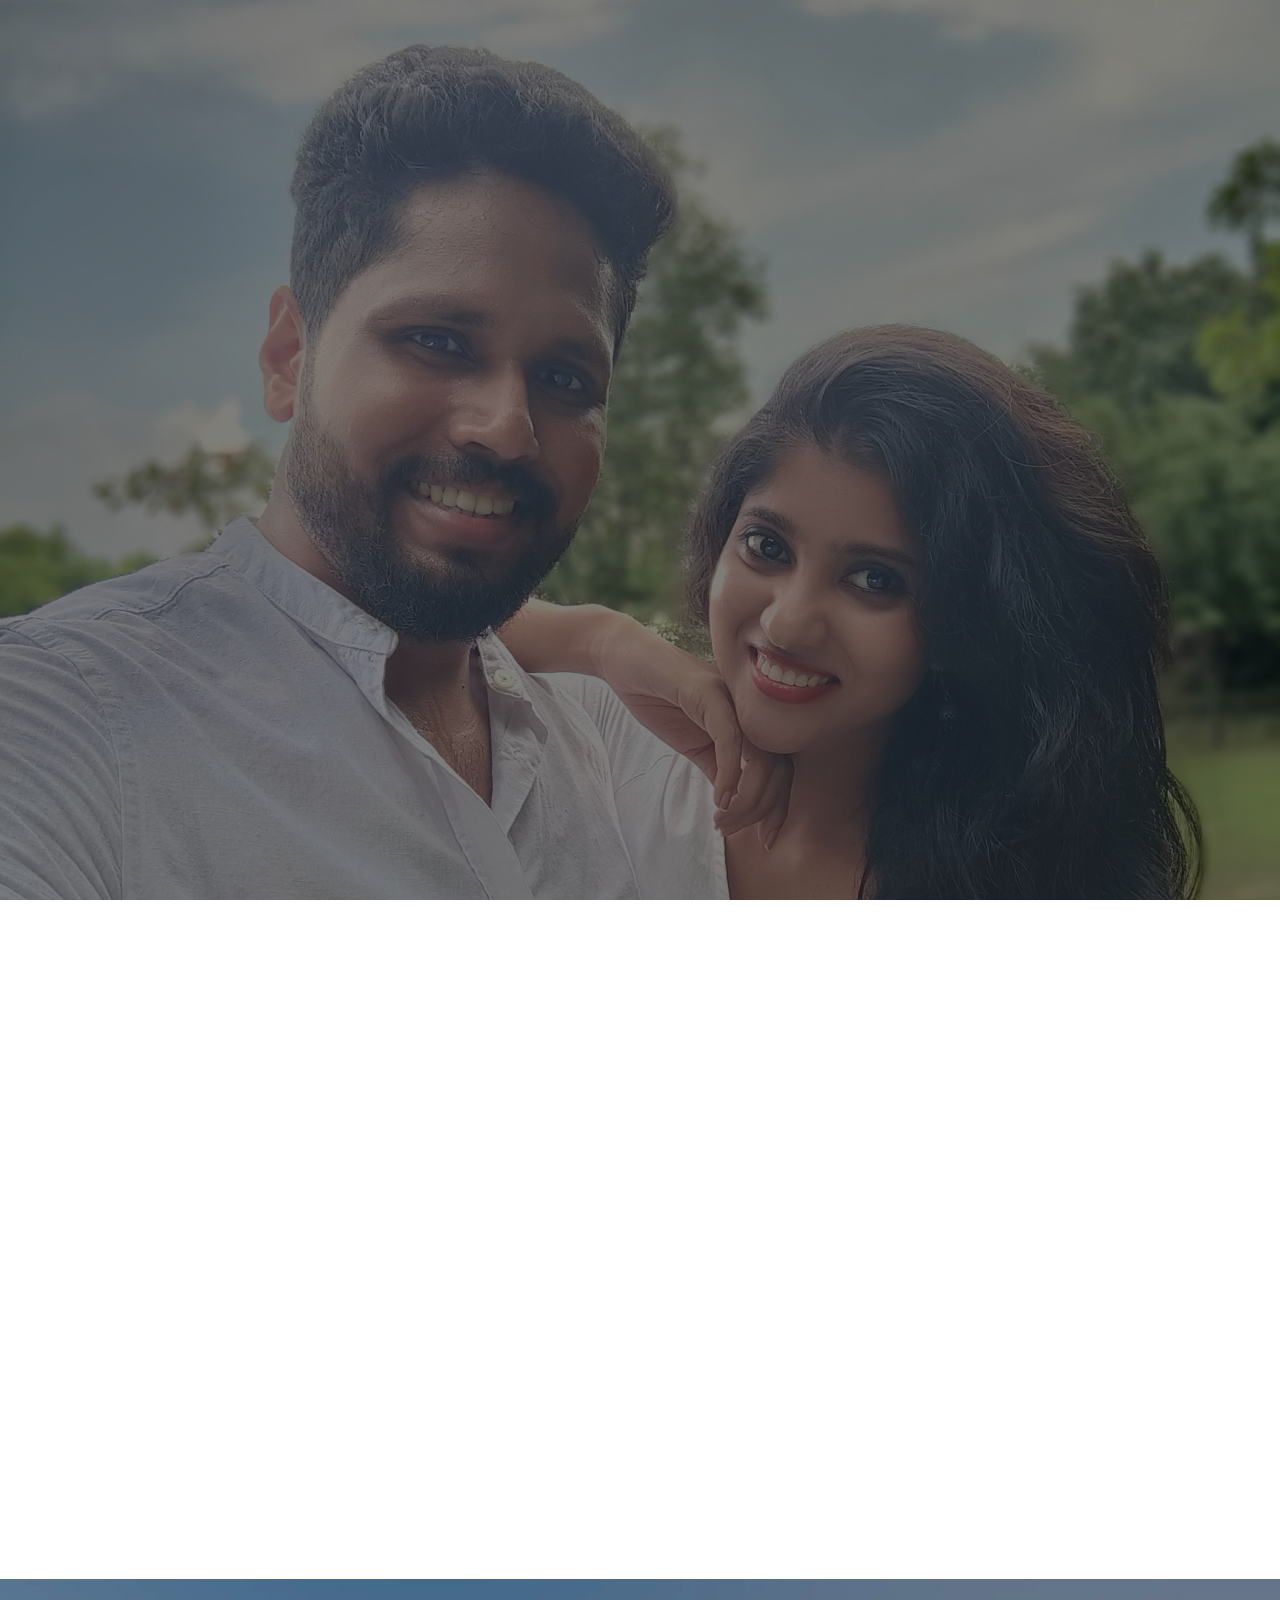
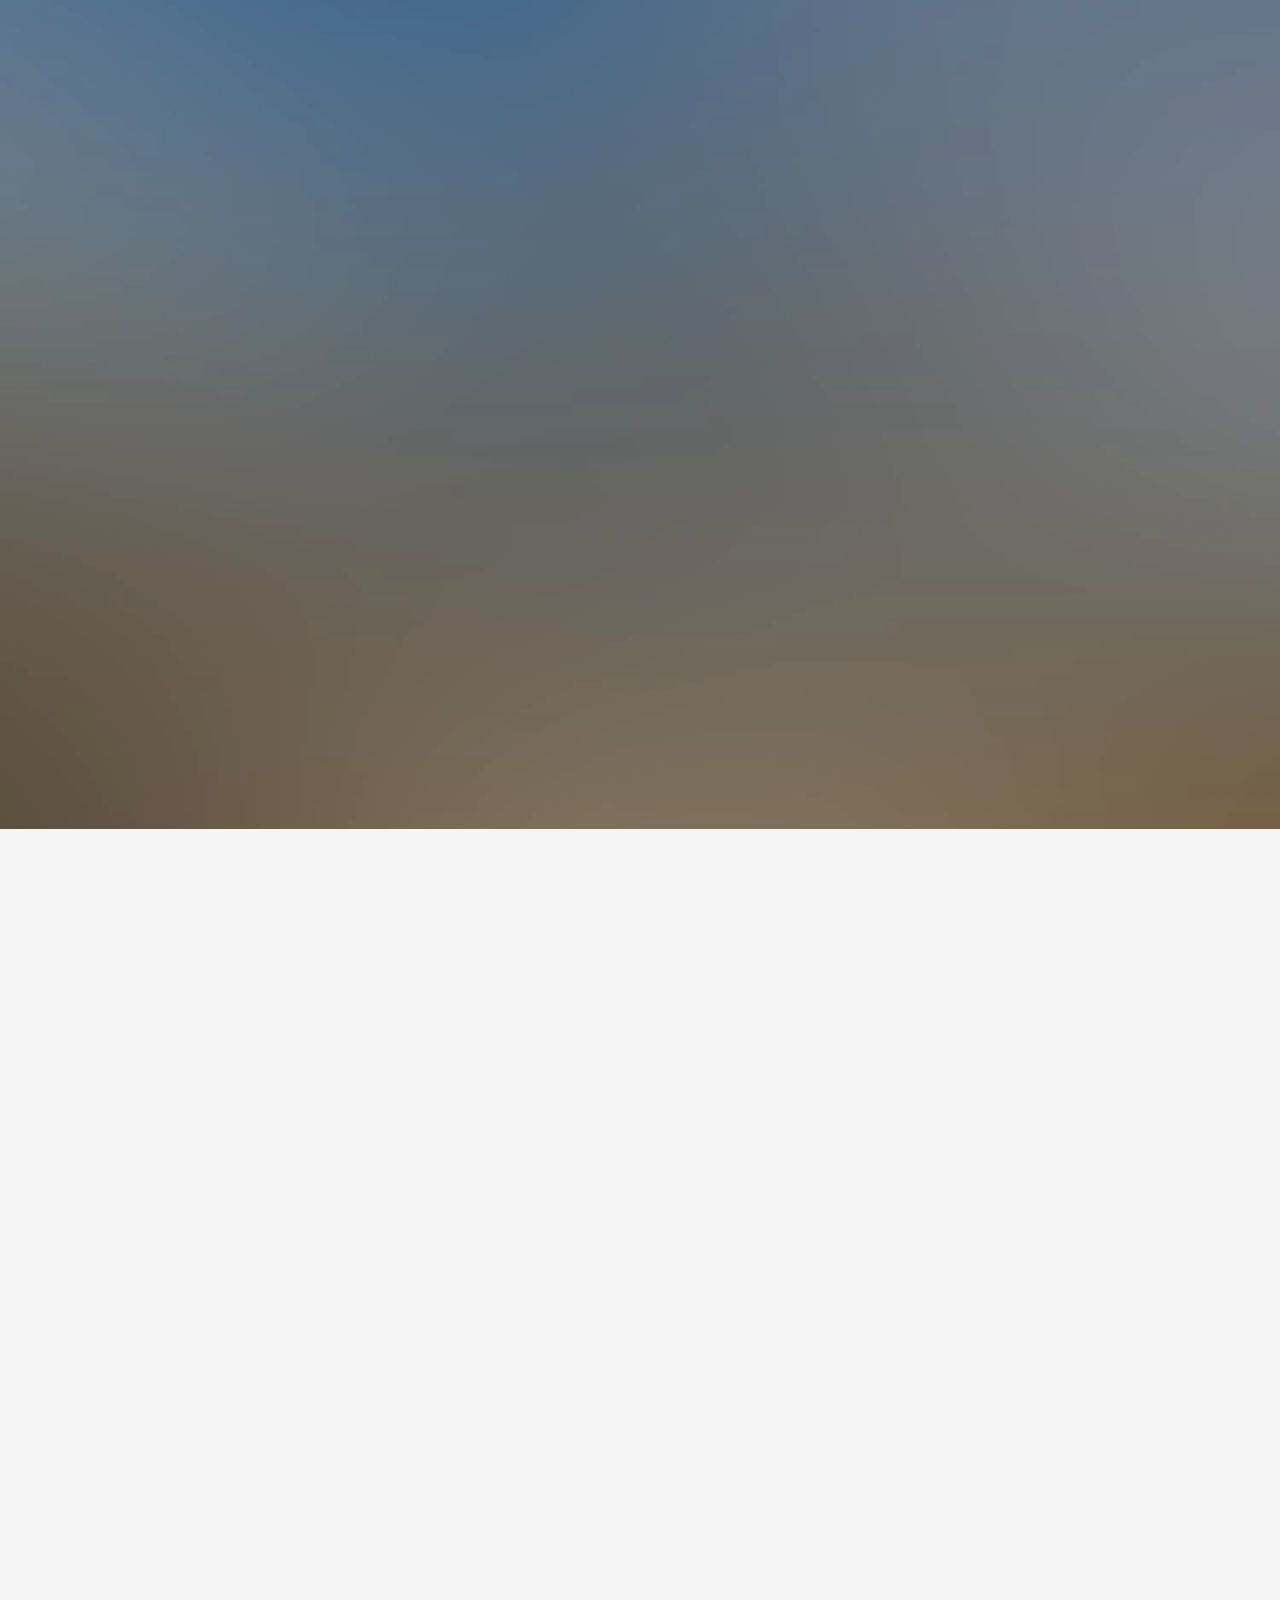
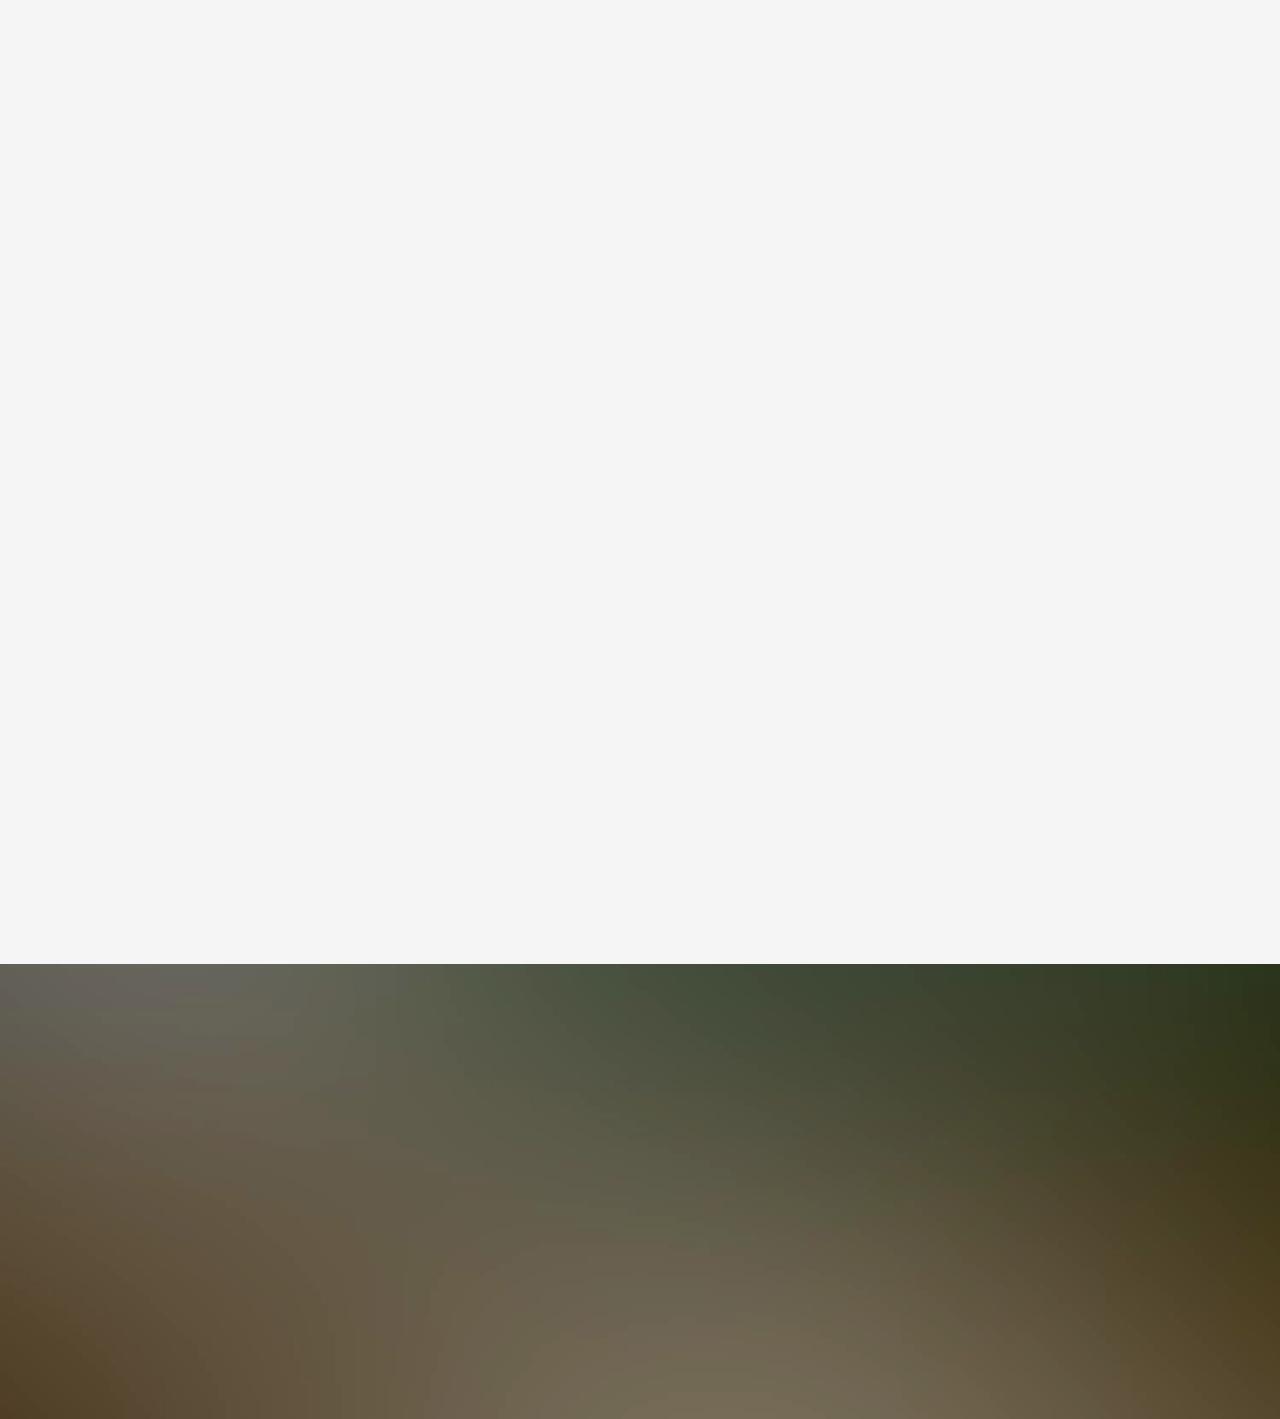
==== index.html @ 470e4c8c "Add files via upload" ====
<!DOCTYPE html>
<!--[if lt IE 7]>      <html class="no-js lt-ie9 lt-ie8 lt-ie7"> <![endif]-->
<!--[if IE 7]>         <html class="no-js lt-ie9 lt-ie8"> <![endif]-->
<!--[if IE 8]>         <html class="no-js lt-ie9"> <![endif]-->
<!--[if gt IE 8]><!--> <html class="no-js"> <!--<![endif]-->
	<head>
	<meta charset="utf-8">
	<meta http-equiv="X-UA-Compatible" content="IE=edge">
	<title> Aashy Weds Rintu</title>
	<meta name="viewport" content="width=device-width, initial-scale=1">
	<meta name="description" content="Free HTML5 Template by FREEHTML5.CO" />
	<meta name="keywords" content="free html5, free template, free bootstrap, html5, css3, mobile first, responsive" />
	<meta name="author" content="FREEHTML5.CO" />

  <!-- 
	//////////////////////////////////////////////////////

	FREE HTML5 TEMPLATE 
	DESIGNED & DEVELOPED by FREEHTML5.CO
		
	Website: 		http://freehtml5.co/
	Email: 			info@freehtml5.co
	Twitter: 		http://twitter.com/fh5co
	Facebook: 		https://www.facebook.com/fh5co

	//////////////////////////////////////////////////////
	 -->

  	<!-- Facebook and Twitter integration -->
	<meta property="og:title" content=""/>
	<meta property="og:image" content=""/>
	<meta property="og:url" content=""/>
	<meta property="og:site_name" content=""/>
	<meta property="og:description" content=""/>
	<meta name="twitter:title" content="" />
	<meta name="twitter:image" content="" />
	<meta name="twitter:url" content="" />
	<meta name="twitter:card" content="" />

	<link href='https://fonts.googleapis.com/css?family=Work+Sans:400,300,600,400italic,700' rel='stylesheet' type='text/css'>
	<link href="https://fonts.googleapis.com/css?family=Sacramento" rel="stylesheet">
	
	<!-- Animate.css -->
	<link rel="stylesheet" href="css/animate.css">
	<!-- Icomoon Icon Fonts-->
	<link rel="stylesheet" href="css/icomoon.css">
	<!-- Bootstrap  -->
	<link rel="stylesheet" href="css/bootstrap.css">

	<!-- Magnific Popup -->
	<link rel="stylesheet" href="css/magnific-popup.css">

	<!-- Owl Carousel  -->
	<link rel="stylesheet" href="css/owl.carousel.min.css">
	<link rel="stylesheet" href="css/owl.theme.default.min.css">

	<!-- Theme style  -->
	<link rel="stylesheet" href="css/style.css">

	<!-- Modernizr JS -->
	<script src="js/modernizr-2.6.2.min.js"></script>
	<!-- FOR IE9 below -->
	<!--[if lt IE 9]>
	<script src="js/respond.min.js"></script>
	<![endif]-->

	</head>
	<body>
		
	<div class="fh5co-loader"></div>
	
	<div id="page">
	<nav class="fh5co-nav" role="navigation">
		<div class="container">
			<div class="row">
				<div class="col-xs-2">
					<div id="fh5co-logo"><a href=""><strong></strong></a></div>
				</div>
				<!-- <div class="col-xs-10 text-right menu-1">
					<ul>
						<li class="active"><a href="index.html">Home</a></li>
						<li><a href="about.html">Story</a></li>
						<li class="has-dropdown">
							<a href="services.html">Services</a>
							<ul class="dropdown">
								<li><a href="#">Web Design</a></li>
								<li><a href="#">eCommerce</a></li>
								<li><a href="#">Branding</a></li>
								<li><a href="#">API</a></li>
							</ul>
						</li>
						<li class="has-dropdown">
							<a href="gallery.html">Gallery</a>
							<ul class="dropdown">
								<li><a href="#">HTML5</a></li>
								<li><a href="#">CSS3</a></li>
								<li><a href="#">Sass</a></li>
								<li><a href="#">jQuery</a></li>
							</ul>
						</li>
						<li><a href="contact.html">Contact</a></li>
					</ul>
				</div> -->
			</div>
			
		</div>
	</nav>
<!-- /*style="background-image:url(images/img_bg_2.png);" */ -->
<header id="fh5co-header" class="fh5co-cover" role="banner" style="background-image:url(images/image_mobile1.jpg);" data-stellar-background-ratio="0.5">
	<div class="overlay"></div>
	<div class="container">
		<div class="row">
			<div class="col-md-8 col-md-offset-2 text-center">
				<div class="display-t">
					<div class="display-tc animate-box" data-animate-effect="fadeIn">
						<h1>Aashy &amp; Rintu</h1>
						<h2>We Are Getting Married</h2>
						 <div class="simply-countdown simply-countdown-one"></div> 
						<!-- <p><a href="#" class="btn btn-default btn-sm">Save the date</a></p> -->
					</div>
				</div>
			</div>
		</div>
	</div>
</header>
	<div id="fh5co-couple">
		<div class="container">
			<div class="row">
				<div class="col-md-8 col-md-offset-2 text-center fh5co-heading animate-box">
					<h2>Hello!</h2>
					<h3>November 14th, 2024</h3>
					<p>We invited you to celebrate our wedding</p>
				</div>
			</div>
			<div class="couple-wrap animate-box">
				<div class="couple-half">
					<div class="groom">
						<img src="images/Rintu_profile.jpg" alt="groom" class="img-responsive">
					</div>
					<div class="desc-groom">
						<h3>Rintu Raju</h3>
						<p>Far far away, behind the word mountains, far from the countries Vokalia and Consonantia, there live the blind texts. Separated they live in Bookmarksgrove</p>
					</div>
				</div>
				<p class="heart text-center"><i class="icon-heart2"></i></p>
				<div class="couple-half">
					<div class="bride">
						<img src="images/aashy_profile.jpg" alt="groom" class="img-responsive">
					</div>
					<div class="desc-bride">
						<h3>Aashy Mathan</h3>
						<p>Far far away, behind the word mountains, far from the countries Vokalia and Consonantia, there live the blind texts. Separated they live in Bookmarksgrove</p>
					</div>
				</div>
			</div>
		</div>
	</div>

	<div id="fh5co-event" class="fh5co-bg" style="background-image:url(images/img_bg_3.jpg);">
		<div class="overlay"></div>
		<div class="container">
			<div class="row">
				<div class="col-md-8 col-md-offset-2 text-center fh5co-heading animate-box">
					<span>Our Special Events</span>
					<h2>Wedding Events</h2>
				</div>
			</div>
			<div class="row">
				<div class="display-t">
					<div class="display-tc">
						<div class="col-md-10 col-md-offset-1">
							<div class="col-md-6 col-sm-6 text-center">
								<div class="event-wrap animate-box">
									<h3>Main Ceremony</h3>
									<div class="event-col">
										<i class="icon-clock"></i>
										<span>3:00 PM</span>
										<span>5:00 PM</span>
									</div>
									<div class="event-col">
										<i class="icon-calendar"></i>
										<span>Thursday 14</span>
										<span>November, 2024</span>
									</div>
									<p> Join us in celebrating our love at this beautiful location!</p>
									<!-- <p>Far far away, behind the word mountains, far from the countries Vokalia and Consonantia, there live the blind texts. Separated they live in Bookmarksgrove right at the coast of the Semantics, a large language ocean.</p> -->
									<div class="location-link">
										<a href="https://maps.app.goo.gl/p5WFqM9eBQUdJvnd9" target="_blank">
									
										  📍 Sacred Heart Cathedral <br><br>

										</a>
									  </div>
								</div>
							</div>
							<div class="col-md-6 col-sm-6 text-center">
								<div class="event-wrap animate-box">
									<h3>Wedding Party</h3>
									<div class="event-col">
										<i class="icon-clock"></i>
										<span>6:00 PM</span>
										<span>11:00 PM</span>
									</div>
									<div class="event-col">
										<i class="icon-calendar"></i>
										<span>Thursday 14</span>
										<span>November, 2024</span>
									</div>

									<div class="reception-caption">
										<p>Following the marriage ceremony, please join us for a joyful reception at the banquet hall within the church premises. We look forward to celebrating this special day with you!</p>
									  </div>

									<!-- <p>Far far away, behind the word mountains, far from the countries Vokalia and Consonantia, there live the blind texts. Separated they live in Bookmarksgrove right at the coast of the Semantics, a large language ocean.</p> -->
								</div>
							</div>
						</div>
					</div>
				</div>
			</div>
		</div>
	</div>

	<!-- <div id="fh5co-couple-story">
		<div class="container">
			<div class="row">
				<div class="col-md-8 col-md-offset-2 text-center fh5co-heading animate-box">
					<span>We Love Each Other</span>
					<h2>Our Story</h2>
					<p>Far far away, behind the word mountains, far from the countries Vokalia and Consonantia, there live the blind texts.</p>
				</div>
			</div>
			<div class="row">
				<div class="col-md-12 col-md-offset-0">
					<ul class="timeline animate-box">
						<li class="animate-box">
							<div class="timeline-badge" style="background-image:url(images/couple-1.jpg);"></div>
							<div class="timeline-panel">
								<div class="timeline-heading">
									<h3 class="timeline-title">First We Meet</h3>
									<span class="date">December 25, 2015</span>
								</div>
								<div class="timeline-body">
									<p>Far far away, behind the word mountains, far from the countries Vokalia and Consonantia, there live the blind texts. Separated they live in Bookmarksgrove right at the coast of the Semantics, a large language ocean.</p>
								</div>
							</div>
						</li>
						<li class="timeline-inverted animate-box">
							<div class="timeline-badge" style="background-image:url(images/couple-2.jpg);"></div>
							<div class="timeline-panel">
								<div class="timeline-heading">
									<h3 class="timeline-title">First Date</h3>
									<span class="date">December 28, 2015</span>
								</div>
								<div class="timeline-body">
									<p>Far far away, behind the word mountains, far from the countries Vokalia and Consonantia, there live the blind texts. Separated they live in Bookmarksgrove right at the coast of the Semantics, a large language ocean.</p>
								</div>
							</div>
						</li>
						<li class="animate-box">
							<div class="timeline-badge" style="background-image:url(images/couple-3.jpg);"></div>
							<div class="timeline-panel">
								<div class="timeline-heading">
									<h3 class="timeline-title">In A Relationship</h3>
									<span class="date">January 1, 2016</span>
								</div>
								<div class="timeline-body">
									<p>Far far away, behind the word mountains, far from the countries Vokalia and Consonantia, there live the blind texts. Separated they live in Bookmarksgrove right at the coast of the Semantics, a large language ocean.</p>
								</div>
							</div>
						</li>
			    	</ul>
				</div>
			</div>
		</div>
	</div> -->

	<div id="fh5co-gallery" class="fh5co-section-gray">
		<div class="container">
			<div class="row">
				<div class="col-md-8 col-md-offset-2 text-center fh5co-heading animate-box">
					<span>Our Memories</span>
					<h2>Wedding Gallery</h2>
					<p>Far far away, behind the word mountains, far from the countries Vokalia and Consonantia, there live the blind texts.</p>
				</div>
			</div>
			<div class="row row-bottom-padded-md">
				<div class="col-md-12">
					<ul id="fh5co-gallery-list">
						
						<li class="one-third animate-box" data-animate-effect="fadeIn" style="background-image: url(images/gallery_8.jpg); "> 
						<a href="images/gallery_1.jpg">
							<div class="case-studies-summary">
								<!-- <span>14 Photos</span>
								<h2>Two Glas of Juice</h2> -->
							</div>
						</a>
					</li>
					<li class="one-third animate-box" data-animate-effect="fadeIn" style="background-image: url(images/gallery_2.jpg); ">
						<a href="#" class="color-2">
							<div class="case-studies-summary">
								<!-- <span>30 Photos</span>
								<h2>Timer starts now!</h2> -->
							</div>
						</a>
					</li>


					<li class="one-third animate-box" data-animate-effect="fadeIn" style="background-image: url(images/gallery_3.jpeg); ">
						<a href="#" class="color-3">
							<div class="case-studies-summary">
								<!-- <span>90 Photos</span>
								<h2>Beautiful sunset</h2> -->
							</div>
						</a>
					</li>
					<li class="one-third animate-box" data-animate-effect="fadeIn" style="background-image: url(images/gallery_4.jpg); ">
						<a href="#" class="color-4">
							<div class="case-studies-summary">
								<!-- <span>12 Photos</span>
								<h2>Company's Conference Room</h2> -->
							</div>
						</a>
					</li>

						<li class="one-third animate-box" data-animate-effect="fadeIn" style="background-image: url(images/gallery_5.jpg); ">
							<a href="#" class="color-3">
								<div class="case-studies-summary">
									<!-- <span>50 Photos</span>
									<h2>Useful baskets</h2> -->
								</div>
							</a>
						</li>
						<li class="one-third animate-box" data-animate-effect="fadeIn" style="background-image: url(images/gallery_6.jpg); ">
							<a href="#" class="color-4">
								<div class="case-studies-summary">
									<!-- <span>45 Photos</span>
									<h2>Skater man in the road</h2> -->
								</div>
							</a>
						</li>

						<li class="one-third animate-box" data-animate-effect="fadeIn" style="background-image: url(images/gallery_7.jpg); ">
							<a href="#" class="color-4">
								<div class="case-studies-summary">
									<!-- <span>35 Photos</span>
									<h2>Two Glas of Juice</h2> -->
								</div>
							</a>
						</li>

						<li class="one-third animate-box" data-animate-effect="fadeIn" style="background-image: url(images/gallery_1.jpg); "> 
							<a href="#" class="color-5">
								<div class="case-studies-summary">
									<!-- <span>90 Photos</span>
									<h2>Timer starts now!</h2> -->
								</div>
							</a>
						</li>
						<li class="one-third animate-box" data-animate-effect="fadeIn" style="background-image: url(images/gallery_9.jpg); ">
							<a href="#" class="color-6">
								<div class="case-studies-summary">
									<!-- <span>56 Photos</span>
									<h2>Beautiful sunset</h2> -->
								</div>
							</a>
						</li>
					</ul>		
				</div>
			</div>
		</div>
	</div>

	<!-- <div id="fh5co-counter" class="fh5co-bg fh5co-counter" style="background-image:url(images/img_bg_5.jpg);">
		<div class="overlay"></div>
		<div class="container">
			<div class="row">
				<div class="display-t">
					<div class="display-tc">
						<div class="col-md-3 col-sm-6 animate-box">
							<div class="feature-center">
								<span class="icon">
									<i class="icon-users"></i>
								</span>

								<span class="counter js-counter" data-from="0" data-to="500" data-speed="5000" data-refresh-interval="50">1</span>
								<span class="counter-label">Estimated Guest</span>

							</div>
						</div>
						<div class="col-md-3 col-sm-6 animate-box">
							<div class="feature-center">
								<span class="icon">
									<i class="icon-user"></i>
								</span>

								<span class="counter js-counter" data-from="0" data-to="1000" data-speed="5000" data-refresh-interval="50">1</span>
								<span class="counter-label">We Catter</span>
							</div>
						</div>
						<div class="col-md-3 col-sm-6 animate-box">
							<div class="feature-center">
								<span class="icon">
									<i class="icon-calendar"></i>
								</span>
								<span class="counter js-counter" data-from="0" data-to="402" data-speed="5000" data-refresh-interval="50">1</span>
								<span class="counter-label">Events Done</span>
							</div>
						</div>
						<div class="col-md-3 col-sm-6 animate-box">
							<div class="feature-center">
								<span class="icon">
									<i class="icon-clock"></i>
								</span>

								<span class="counter js-counter" data-from="0" data-to="2345" data-speed="5000" data-refresh-interval="50">1</span>
								<span class="counter-label">Hours Spent</span>

							</div>
						</div>
					</div>
				</div>
			</div>
		</div>
	</div> -->

	<!-- <div id="fh5co-testimonial">
		<div class="container">
			<div class="row">
				<div class="row animate-box">
					<div class="col-md-8 col-md-offset-2 text-center fh5co-heading">
						<span>Best Wishes</span>
						<h2>Friends Wishes</h2>
					</div>
				</div>
				<div class="row">
					<div class="col-md-12 animate-box">
						<div class="wrap-testimony">
							<div class="owl-carousel-fullwidth">
								<div class="item">
									<div class="testimony-slide active text-center">
										<figure>
											<img src="images/couple-1.jpg" alt="user">
										</figure>
										<span>John Doe, via <a href="#" class="twitter">Twitter</a></span>
										<blockquote>
											<p>"Far far away, behind the word mountains, far from the countries Vokalia and Consonantia, there live the blind texts. Separated they live in Bookmarksgrove right at the coast of the Semantics"</p>
										</blockquote>
									</div>
								</div>
								<div class="item">
									<div class="testimony-slide active text-center">
										<figure>
											<img src="images/couple-2.jpg" alt="user">
										</figure>
										<span>John Doe, via <a href="#" class="twitter">Twitter</a></span>
										<blockquote>
											<p>"Far far away, behind the word mountains, far from the countries Vokalia and Consonantia, at the coast of the Semantics, a large language ocean."</p>
										</blockquote>
									</div>
								</div>
								<div class="item">
									<div class="testimony-slide active text-center">
										<figure>
											<img src="images/couple-3.jpg" alt="user">
										</figure>
										<span>John Doe, via <a href="#" class="twitter">Twitter</a></span>
										<blockquote>
											<p>"Far far away, far from the countries Vokalia and Consonantia, there live the blind texts. Separated they live in Bookmarksgrove right at the coast of the Semantics, a large language ocean."</p>
										</blockquote>
									</div>
								</div>
							</div>
						</div>
					</div>
				</div>
			</div>
		</div>
	</div> -->

	<!-- <div id="fh5co-services" class="fh5co-section-gray">
		<div class="container">
			
			<div class="row animate-box">
				<div class="col-md-8 col-md-offset-2 text-center fh5co-heading">
					<h2>We Offer Services</h2>
					<p>Dignissimos asperiores vitae velit veniam totam fuga molestias accusamus alias autem provident. Odit ab aliquam dolor eius.</p>
				</div>
			</div>

			<div class="row">
				<div class="col-md-6">
					<div class="feature-left animate-box" data-animate-effect="fadeInLeft">
						<span class="icon">
							<i class="icon-calendar"></i>
						</span>
						<div class="feature-copy">
							<h3>We Organized Events</h3>
							<p>Facilis ipsum reprehenderit nemo molestias. Aut cum mollitia reprehenderit. Eos cumque dicta adipisci architecto culpa amet.</p>
						</div>
					</div>

					<div class="feature-left animate-box" data-animate-effect="fadeInLeft">
						<span class="icon">
							<i class="icon-image"></i>
						</span>
						<div class="feature-copy">
							<h3>Photoshoot</h3>
							<p>Facilis ipsum reprehenderit nemo molestias. Aut cum mollitia reprehenderit. Eos cumque dicta adipisci architecto culpa amet.</p>
						</div>
					</div>

					<div class="feature-left animate-box" data-animate-effect="fadeInLeft">
						<span class="icon">
							<i class="icon-video"></i>
						</span>
						<div class="feature-copy">
							<h3>Video Editing</h3>
							<p>Facilis ipsum reprehenderit nemo molestias. Aut cum mollitia reprehenderit. Eos cumque dicta adipisci architecto culpa amet.</p>
						</div>
					</div>

				</div>

				<div class="col-md-6 animate-box">
					<div class="fh5co-video fh5co-bg" style="background-image: url(images/img_bg_3.jpg); ">
						<a href="https://vimeo.com/channels/staffpicks/93951774" class="popup-vimeo"><i class="icon-video2"></i></a>
						<div class="overlay"></div>
					</div>
				</div>
			</div>

			
		</div>
	</div> -->


	<div id="fh5co-started" class="fh5co-bg" style="background-image:url(images/img_bg_4.jpg);">
		<div class="overlay"></div>
		<div class="container">
			<div class="row animate-box">
				<div class="col-md-8 col-md-offset-2 text-center fh5co-heading">
					<h2>Are You Attending?</h2>
					<p>Please Fill-up the form to notify you that you're attending. Thanks.</p>
				</div>
			</div>
			<div class="row animate-box">
				<div class="col-md-10 col-md-offset-1">
					<form class="form-inline">
						<div class="col-md-4 col-sm-4">
							<div class="form-group">
								<label for="name" class="sr-only">Name</label>
								<input type="name" class="form-control" id="name" placeholder="Name">
							</div>
						</div>
						<div class="col-md-4 col-sm-4">
							<div class="form-group">
								<label for="email" class="sr-only">Email</label>
								<input type="email" class="form-control" id="email" placeholder="Email">
							</div>
						</div>
						<div class="col-md-4 col-sm-4">
							<button type="submit" class="btn btn-default btn-block">I am Attending</button>
						</div>
					</form>
				</div>
			</div>
		</div>
	</div>

	<!-- <footer id="fh5co-footer" role="contentinfo">
		<div class="container">

			<div class="row copyright">
				<div class="col-md-12 text-center">
					<p>
						<small class="block">&copy; 2016 Free HTML5. All Rights Reserved.</small> 
						<small class="block">Designed by <a href="http://freehtml5.co/" target="_blank">FREEHTML5.co</a> Demo Images: <a href="http://unsplash.co/" target="_blank">Unsplash</a></small>
					</p>
					<p>
						<ul class="fh5co-social-icons">
							<li><a href="#"><i class="icon-twitter"></i></a></li>
							<li><a href="#"><i class="icon-facebook"></i></a></li>
							<li><a href="#"><i class="icon-linkedin"></i></a></li>
							<li><a href="#"><i class="icon-dribbble"></i></a></li>
						</ul>
					</p>
				</div>
			</div>

		</div>
	</footer> -->
	</div>

	<div class="gototop js-top">
		<a href="#" class="js-gotop"><i class="icon-arrow-up"></i></a>
	</div>
	
	<!-- jQuery -->
	<script src="js/jquery.min.js"></script>
	<!-- jQuery Easing -->
	<script src="js/jquery.easing.1.3.js"></script>
	<!-- Bootstrap -->
	<script src="js/bootstrap.min.js"></script>
	<!-- Waypoints -->
	<script src="js/jquery.waypoints.min.js"></script>
	<!-- Carousel -->
	<script src="js/owl.carousel.min.js"></script>
	<!-- countTo -->
	<script src="js/jquery.countTo.js"></script>

	<!-- Stellar -->
	<script src="js/jquery.stellar.min.js"></script>
	<!-- Magnific Popup -->
	<script src="js/jquery.magnific-popup.min.js"></script>
	<script src="js/magnific-popup-options.js"></script>

	<!-- // <script src="https://cdnjs.cloudflare.com/ajax/libs/prism/0.0.1/prism.min.js"></script> -->
	<script src="js/simplyCountdown.js"></script>
	<!-- Main -->
	<script src="js/main.js"></script>

	<script>
    var d = new Date(new Date().getTime() + 200 * 120 * 120 * 2000);

    // default example
    simplyCountdown('.simply-countdown-one', {
        // year: d.getFullYear(),
        // month: d.getMonth() + 1,
        // day: d.getDate()

		year: 2024,
        month: 11,
        day: 14 +1
    });

    //jQuery example
    $('#simply-countdown-losange').simplyCountdown({
        year: d.getFullYear(),
        month: d.getMonth() + 1,
        day: d.getDate(),
        enableUtc: false
    });
</script>

	</body>
</html>
---- css/icomoon.css ----
@font-face {
  font-family: 'icomoon';
  src:  url('../fonts/icomoon/icomoon.eot?6iuir');
  src:  url('../fonts/icomoon/icomoon.eot?6iuir#iefix') format('embedded-opentype'),
    url('../fonts/icomoon/icomoon.ttf?6iuir') format('truetype'),
    url('../fonts/icomoon/icomoon.woff?6iuir') format('woff'),
    url('../fonts/icomoon/icomoon.svg?6iuir#icomoon') format('svg');
  font-weight: normal;
  font-style: normal;
}

[class^="icon-"], [class*=" icon-"] {
  /* use !important to prevent issues with browser extensions that change fonts */
  font-family: 'icomoon' !important;
  speak: none;
  font-style: normal;
  font-weight: normal;
  font-variant: normal;
  text-transform: none;
  line-height: 1;

  /* Better Font Rendering =========== */
  -webkit-font-smoothing: antialiased;
  -moz-osx-font-smoothing: grayscale;
}

.icon-eye:before {
  content: "\e000";
}
.icon-paper-clip:before {
  content: "\e001";
}
.icon-mail:before {
  content: "\e002";
}
.icon-toggle:before {
  content: "\e003";
}
.icon-layout:before {
  content: "\e004";
}
.icon-link:before {
  content: "\e005";
}
.icon-bell:before {
  content: "\e006";
}
.icon-lock:before {
  content: "\e007";
}
.icon-unlock:before {
  content: "\e008";
}
.icon-ribbon:before {
  content: "\e009";
}
.icon-image:before {
  content: "\e010";
}
.icon-signal:before {
  content: "\e011";
}
.icon-target:before {
  content: "\e012";
}
.icon-clipboard:before {
  content: "\e013";
}
.icon-clock:before {
  content: "\e014";
}
.icon-watch:before {
  content: "\e015";
}
.icon-air-play:before {
  content: "\e016";
}
.icon-camera:before {
  content: "\e017";
}
.icon-video:before {
  content: "\e018";
}
.icon-disc:before {
  content: "\e019";
}
.icon-printer:before {
  content: "\e020";
}
.icon-monitor:before {
  content: "\e021";
}
.icon-server:before {
  content: "\e022";
}
.icon-cog:before {
  content: "\e023";
}
.icon-heart:before {
  content: "\e024";
}
.icon-paragraph:before {
  content: "\e025";
}
.icon-align-justify:before {
  content: "\e026";
}
.icon-align-left:before {
  content: "\e027";
}
.icon-align-center:before {
  content: "\e028";
}
.icon-align-right:before {
  content: "\e029";
}
.icon-book:before {
  content: "\e030";
}
.icon-layers:before {
  content: "\e031";
}
.icon-stack:before {
  content: "\e032";
}
.icon-stack-2:before {
  content: "\e033";
}
.icon-paper:before {
  content: "\e034";
}
.icon-paper-stack:before {
  content: "\e035";
}
.icon-search:before {
  content: "\e036";
}
.icon-zoom-in:before {
  content: "\e037";
}
.icon-zoom-out:before {
  content: "\e038";
}
.icon-reply:before {
  content: "\e039";
}
.icon-circle-plus:before {
  content: "\e040";
}
.icon-circle-minus:before {
  content: "\e041";
}
.icon-circle-check:before {
  content: "\e042";
}
.icon-circle-cross:before {
  content: "\e043";
}
.icon-square-plus:before {
  content: "\e044";
}
.icon-square-minus:before {
  content: "\e045";
}
.icon-square-check:before {
  content: "\e046";
}
.icon-square-cross:before {
  content: "\e047";
}
.icon-microphone:before {
  content: "\e048";
}
.icon-record:before {
  content: "\e049";
}
.icon-skip-back:before {
  content: "\e050";
}
.icon-rewind:before {
  content: "\e051";
}
.icon-play:before {
  content: "\e052";
}
.icon-pause:before {
  content: "\e053";
}
.icon-stop:before {
  content: "\e054";
}
.icon-fast-forward:before {
  content: "\e055";
}
.icon-skip-forward:before {
  content: "\e056";
}
.icon-shuffle:before {
  content: "\e057";
}
.icon-repeat:before {
  content: "\e058";
}
.icon-folder:before {
  content: "\e059";
}
.icon-umbrella:before {
  content: "\e060";
}
.icon-moon:before {
  content: "\e061";
}
.icon-thermometer:before {
  content: "\e062";
}
.icon-drop:before {
  content: "\e063";
}
.icon-sun:before {
  content: "\e064";
}
.icon-cloud:before {
  content: "\e065";
}
.icon-cloud-upload:before {
  content: "\e066";
}
.icon-cloud-download:before {
  content: "\e067";
}
.icon-upload:before {
  content: "\e068";
}
.icon-download:before {
  content: "\e069";
}
.icon-location:before {
  content: "\e070";
}
.icon-location-2:before {
  content: "\e071";
}
.icon-map:before {
  content: "\e072";
}
.icon-battery:before {
  content: "\e073";
}
.icon-head:before {
  content: "\e074";
}
.icon-briefcase:before {
  content: "\e075";
}
.icon-speech-bubble:before {
  content: "\e076";
}
.icon-anchor:before {
  content: "\e077";
}
.icon-globe:before {
  content: "\e078";
}
.icon-box:before {
  content: "\e079";
}
.icon-reload:before {
  content: "\e080";
}
.icon-share:before {
  content: "\e081";
}
.icon-marquee:before {
  content: "\e082";
}
.icon-marquee-plus:before {
  content: "\e083";
}
.icon-marquee-minus:before {
  content: "\e084";
}
.icon-tag:before {
  content: "\e085";
}
.icon-power:before {
  content: "\e086";
}
.icon-command:before {
  content: "\e087";
}
.icon-alt:before {
  content: "\e088";
}
.icon-esc:before {
  content: "\e089";
}
.icon-bar-graph:before {
  content: "\e090";
}
.icon-bar-graph-2:before {
  content: "\e091";
}
.icon-pie-graph:before {
  content: "\e092";
}
.icon-star:before {
  content: "\e093";
}
.icon-arrow-left:before {
  content: "\e094";
}
.icon-arrow-right:before {
  content: "\e095";
}
.icon-arrow-up:before {
  content: "\e096";
}
.icon-arrow-down:before {
  content: "\e097";
}
.icon-volume:before {
  content: "\e098";
}
.icon-mute:before {
  content: "\e099";
}
.icon-content-right:before {
  content: "\e100";
}
.icon-content-left:before {
  content: "\e101";
}
.icon-grid:before {
  content: "\e102";
}
.icon-grid-2:before {
  content: "\e103";
}
.icon-columns:before {
  content: "\e104";
}
.icon-loader:before {
  content: "\e105";
}
.icon-bag:before {
  content: "\e106";
}
.icon-ban:before {
  content: "\e107";
}
.icon-flag:before {
  content: "\e108";
}
.icon-trash:before {
  content: "\e109";
}
.icon-expand:before {
  content: "\e110";
}
.icon-contract:before {
  content: "\e111";
}
.icon-maximize:before {
  content: "\e112";
}
.icon-minimize:before {
  content: "\e113";
}
.icon-plus:before {
  content: "\e114";
}
.icon-minus:before {
  content: "\e115";
}
.icon-check:before {
  content: "\e116";
}
.icon-cross:before {
  content: "\e117";
}
.icon-move:before {
  content: "\e118";
}
.icon-delete:before {
  content: "\e119";
}
.icon-menu:before {
  content: "\e120";
}
.icon-archive:before {
  content: "\e121";
}
.icon-inbox:before {
  content: "\e122";
}
.icon-outbox:before {
  content: "\e123";
}
.icon-file:before {
  content: "\e124";
}
.icon-file-add:before {
  content: "\e125";
}
.icon-file-subtract:before {
  content: "\e126";
}
.icon-help:before {
  content: "\e127";
}
.icon-open:before {
  content: "\e128";
}
.icon-ellipsis:before {
  content: "\e129";
}
.icon-add-to-list:before {
  content: "\e900";
}
.icon-classic-computer:before {
  content: "\e901";
}
.icon-controller-fast-backward:before {
  content: "\e902";
}
.icon-creative-commons-attribution:before {
  content: "\e903";
}
.icon-creative-commons-noderivs:before {
  content: "\e904";
}
.icon-creative-commons-noncommercial-eu:before {
  content: "\e905";
}
.icon-creative-commons-noncommercial-us:before {
  content: "\e906";
}
.icon-creative-commons-public-domain:before {
  content: "\e907";
}
.icon-creative-commons-remix:before {
  content: "\e908";
}
.icon-creative-commons-share:before {
  content: "\e909";
}
.icon-creative-commons-sharealike:before {
  content: "\e90a";
}
.icon-creative-commons:before {
  content: "\e90b";
}
.icon-document-landscape:before {
  content: "\e90c";
}
.icon-remove-user:before {
  content: "\e90d";
}
.icon-warning:before {
  content: "\e90e";
}
.icon-arrow-bold-down:before {
  content: "\e90f";
}
.icon-arrow-bold-left:before {
  content: "\e910";
}
.icon-arrow-bold-right:before {
  content: "\e911";
}
.icon-arrow-bold-up:before {
  content: "\e912";
}
.icon-arrow-down2:before {
  content: "\e913";
}
.icon-arrow-left2:before {
  content: "\e914";
}
.icon-arrow-long-down:before {
  content: "\e915";
}
.icon-arrow-long-left:before {
  content: "\e916";
}
.icon-arrow-long-right:before {
  content: "\e917";
}
.icon-arrow-long-up:before {
  content: "\e918";
}
.icon-arrow-right2:before {
  content: "\e919";
}
.icon-arrow-up2:before {
  content: "\e91a";
}
.icon-arrow-with-circle-down:before {
  content: "\e91b";
}
.icon-arrow-with-circle-left:before {
  content: "\e91c";
}
.icon-arrow-with-circle-right:before {
  content: "\e91d";
}
.icon-arrow-with-circle-up:before {
  content: "\e91e";
}
.icon-bookmark:before {
  content: "\e91f";
}
.icon-bookmarks:before {
  content: "\e920";
}
.icon-chevron-down:before {
  content: "\e921";
}
.icon-chevron-left:before {
  content: "\e922";
}
.icon-chevron-right:before {
  content: "\e923";
}
.icon-chevron-small-down:before {
  content: "\e924";
}
.icon-chevron-small-left:before {
  content: "\e925";
}
.icon-chevron-small-right:before {
  content: "\e926";
}
.icon-chevron-small-up:before {
  content: "\e927";
}
.icon-chevron-thin-down:before {
  content: "\e928";
}
.icon-chevron-thin-left:before {
  content: "\e929";
}
.icon-chevron-thin-right:before {
  content: "\e92a";
}
.icon-chevron-thin-up:before {
  content: "\e92b";
}
.icon-chevron-up:before {
  content: "\e92c";
}
.icon-chevron-with-circle-down:before {
  content: "\e92d";
}
.icon-chevron-with-circle-left:before {
  content: "\e92e";
}
.icon-chevron-with-circle-right:before {
  content: "\e92f";
}
.icon-chevron-with-circle-up:before {
  content: "\e930";
}
.icon-cloud2:before {
  content: "\e931";
}
.icon-controller-fast-forward:before {
  content: "\e932";
}
.icon-controller-jump-to-start:before {
  content: "\e933";
}
.icon-controller-next:before {
  content: "\e934";
}
.icon-controller-paus:before {
  content: "\e935";
}
.icon-controller-play:before {
  content: "\e936";
}
.icon-controller-record:before {
  content: "\e937";
}
.icon-controller-stop:before {
  content: "\e938";
}
.icon-controller-volume:before {
  content: "\e939";
}
.icon-dot-single:before {
  content: "\e93a";
}
.icon-dots-three-horizontal:before {
  content: "\e93b";
}
.icon-dots-three-vertical:before {
  content: "\e93c";
}
.icon-dots-two-horizontal:before {
  content: "\e93d";
}
.icon-dots-two-vertical:before {
  content: "\e93e";
}
.icon-download2:before {
  content: "\e93f";
}
.icon-emoji-flirt:before {
  content: "\e940";
}
.icon-flow-branch:before {
  content: "\e941";
}
.icon-flow-cascade:before {
  content: "\e942";
}
.icon-flow-line:before {
  content: "\e943";
}
.icon-flow-parallel:before {
  content: "\e944";
}
.icon-flow-tree:before {
  content: "\e945";
}
.icon-install:before {
  content: "\e946";
}
.icon-layers2:before {
  content: "\e947";
}
.icon-open-book:before {
  content: "\e948";
}
.icon-resize-100:before {
  content: "\e949";
}
.icon-resize-full-screen:before {
  content: "\e94a";
}
.icon-save:before {
  content: "\e94b";
}
.icon-select-arrows:before {
  content: "\e94c";
}
.icon-sound-mute:before {
  content: "\e94d";
}
.icon-sound:before {
  content: "\e94e";
}
.icon-trash2:before {
  content: "\e94f";
}
.icon-triangle-down:before {
  content: "\e950";
}
.icon-triangle-left:before {
  content: "\e951";
}
.icon-triangle-right:before {
  content: "\e952";
}
.icon-triangle-up:before {
  content: "\e953";
}
.icon-uninstall:before {
  content: "\e954";
}
.icon-upload-to-cloud:before {
  content: "\e955";
}
.icon-upload2:before {
  content: "\e956";
}
.icon-add-user:before {
  content: "\e957";
}
.icon-address:before {
  content: "\e958";
}
.icon-adjust:before {
  content: "\e959";
}
.icon-air:before {
  content: "\e95a";
}
.icon-aircraft-landing:before {
  content: "\e95b";
}
.icon-aircraft-take-off:before {
  content: "\e95c";
}
.icon-aircraft:before {
  content: "\e95d";
}
.icon-align-bottom:before {
  content: "\e95e";
}
.icon-align-horizontal-middle:before {
  content: "\e95f";
}
.icon-align-left2:before {
  content: "\e960";
}
.icon-align-right2:before {
  content: "\e961";
}
.icon-align-top:before {
  content: "\e962";
}
.icon-align-vertical-middle:before {
  content: "\e963";
}
.icon-archive2:before {
  content: "\e964";
}
.icon-area-graph:before {
  content: "\e965";
}
.icon-attachment:before {
  content: "\e966";
}
.icon-awareness-ribbon:before {
  content: "\e967";
}
.icon-back-in-time:before {
  content: "\e968";
}
.icon-back:before {
  content: "\e969";
}
.icon-bar-graph2:before {
  content: "\e96a";
}
.icon-battery2:before {
  content: "\e96b";
}
.icon-beamed-note:before {
  content: "\e96c";
}
.icon-bell2:before {
  content: "\e96d";
}
.icon-blackboard:before {
  content: "\e96e";
}
.icon-block:before {
  content: "\e96f";
}
.icon-book2:before {
  content: "\e970";
}
.icon-bowl:before {
  content: "\e971";
}
.icon-box2:before {
  content: "\e972";
}
.icon-briefcase2:before {
  content: "\e973";
}
.icon-browser:before {
  content: "\e974";
}
.icon-brush:before {
  content: "\e975";
}
.icon-bucket:before {
  content: "\e976";
}
.icon-cake:before {
  content: "\e977";
}
.icon-calculator:before {
  content: "\e978";
}
.icon-calendar:before {
  content: "\e979";
}
.icon-camera2:before {
  content: "\e97a";
}
.icon-ccw:before {
  content: "\e97b";
}
.icon-chat:before {
  content: "\e97c";
}
.icon-check2:before {
  content: "\e97d";
}
.icon-circle-with-cross:before {
  content: "\e97e";
}
.icon-circle-with-minus:before {
  content: "\e97f";
}
.icon-circle-with-plus:before {
  content: "\e980";
}
.icon-circle:before {
  content: "\e981";
}
.icon-circular-graph:before {
  content: "\e982";
}
.icon-clapperboard:before {
  content: "\e983";
}
.icon-clipboard2:before {
  content: "\e984";
}
.icon-clock2:before {
  content: "\e985";
}
.icon-code:before {
  content: "\e986";
}
.icon-cog2:before {
  content: "\e987";
}
.icon-colours:before {
  content: "\e988";
}
.icon-compass:before {
  content: "\e989";
}
.icon-copy:before {
  content: "\e98a";
}
.icon-credit-card:before {
  content: "\e98b";
}
.icon-credit:before {
  content: "\e98c";
}
.icon-cross2:before {
  content: "\e98d";
}
.icon-cup:before {
  content: "\e98e";
}
.icon-cw:before {
  content: "\e98f";
}
.icon-cycle:before {
  content: "\e990";
}
.icon-database:before {
  content: "\e991";
}
.icon-dial-pad:before {
  content: "\e992";
}
.icon-direction:before {
  content: "\e993";
}
.icon-document:before {
  content: "\e994";
}
.icon-documents:before {
  content: "\e995";
}
.icon-drink:before {
  content: "\e996";
}
.icon-drive:before {
  content: "\e997";
}
.icon-drop2:before {
  content: "\e998";
}
.icon-edit:before {
  content: "\e999";
}
.icon-email:before {
  content: "\e99a";
}
.icon-emoji-happy:before {
  content: "\e99b";
}
.icon-emoji-neutral:before {
  content: "\e99c";
}
.icon-emoji-sad:before {
  content: "\e99d";
}
.icon-erase:before {
  content: "\e99e";
}
.icon-eraser:before {
  content: "\e99f";
}
.icon-export:before {
  content: "\e9a0";
}
.icon-eye2:before {
  content: "\e9a1";
}
.icon-feather:before {
  content: "\e9a2";
}
.icon-flag2:before {
  content: "\e9a3";
}
.icon-flash:before {
  content: "\e9a4";
}
.icon-flashlight:before {
  content: "\e9a5";
}
.icon-flat-brush:before {
  content: "\e9a6";
}
.icon-folder-images:before {
  content: "\e9a7";
}
.icon-folder-music:before {
  content: "\e9a8";
}
.icon-folder-video:before {
  content: "\e9a9";
}
.icon-folder2:before {
  content: "\e9aa";
}
.icon-forward:before {
  content: "\e9ab";
}
.icon-funnel:before {
  content: "\e9ac";
}
.icon-game-controller:before {
  content: "\e9ad";
}
.icon-gauge:before {
  content: "\e9ae";
}
.icon-globe2:before {
  content: "\e9af";
}
.icon-graduation-cap:before {
  content: "\e9b0";
}
.icon-grid2:before {
  content: "\e9b1";
}
.icon-hair-cross:before {
  content: "\e9b2";
}
.icon-hand:before {
  content: "\e9b3";
}
.icon-heart-outlined:before {
  content: "\e9b4";
}
.icon-heart2:before {
  content: "\e9b5";
}
.icon-help-with-circle:before {
  content: "\e9b6";
}
.icon-help2:before {
  content: "\e9b7";
}
.icon-home:before {
  content: "\e9b8";
}
.icon-hour-glass:before {
  content: "\e9b9";
}
.icon-image-inverted:before {
  content: "\e9ba";
}
.icon-image2:before {
  content: "\e9bb";
}
.icon-images:before {
  content: "\e9bc";
}
.icon-inbox2:before {
  content: "\e9bd";
}
.icon-infinity:before {
  content: "\e9be";
}
.icon-info-with-circle:before {
  content: "\e9bf";
}
.icon-info:before {
  content: "\e9c0";
}
.icon-key:before {
  content: "\e9c1";
}
.icon-keyboard:before {
  content: "\e9c2";
}
.icon-lab-flask:before {
  content: "\e9c3";
}
.icon-landline:before {
  content: "\e9c4";
}
.icon-language:before {
  content: "\e9c5";
}
.icon-laptop:before {
  content: "\e9c6";
}
.icon-leaf:before {
  content: "\e9c7";
}
.icon-level-down:before {
  content: "\e9c8";
}
.icon-level-up:before {
  content: "\e9c9";
}
.icon-lifebuoy:before {
  content: "\e9ca";
}
.icon-light-bulb:before {
  content: "\e9cb";
}
.icon-light-down:before {
  content: "\e9cc";
}
.icon-light-up:before {
  content: "\e9cd";
}
.icon-line-graph:before {
  content: "\e9ce";
}
.icon-link2:before {
  content: "\e9cf";
}
.icon-list:before {
  content: "\e9d0";
}
.icon-location-pin:before {
  content: "\e9d1";
}
.icon-location2:before {
  content: "\e9d2";
}
.icon-lock-open:before {
  content: "\e9d3";
}
.icon-lock2:before {
  content: "\e9d4";
}
.icon-log-out:before {
  content: "\e9d5";
}
.icon-login:before {
  content: "\e9d6";
}
.icon-loop:before {
  content: "\e9d7";
}
.icon-magnet:before {
  content: "\e9d8";
}
.icon-magnifying-glass:before {
  content: "\e9d9";
}
.icon-mail2:before {
  content: "\e9da";
}
.icon-man:before {
  content: "\e9db";
}
.icon-map2:before {
  content: "\e9dc";
}
.icon-mask:before {
  content: "\e9dd";
}
.icon-medal:before {
  content: "\e9de";
}
.icon-megaphone:before {
  content: "\e9df";
}
.icon-menu2:before {
  content: "\e9e0";
}
.icon-message:before {
  content: "\e9e1";
}
.icon-mic:before {
  content: "\e9e2";
}
.icon-minus2:before {
  content: "\e9e3";
}
.icon-mobile:before {
  content: "\e9e4";
}
.icon-modern-mic:before {
  content: "\e9e5";
}
.icon-moon2:before {
  content: "\e9e6";
}
.icon-mouse:before {
  content: "\e9e7";
}
.icon-music:before {
  content: "\e9e8";
}
.icon-network:before {
  content: "\e9e9";
}
.icon-new-message:before {
  content: "\e9ea";
}
.icon-new:before {
  content: "\e9eb";
}
.icon-news:before {
  content: "\e9ec";
}
.icon-note:before {
  content: "\e9ed";
}
.icon-notification:before {
  content: "\e9ee";
}
.icon-old-mobile:before {
  content: "\e9ef";
}
.icon-old-phone:before {
  content: "\e9f0";
}
.icon-palette:before {
  content: "\e9f1";
}
.icon-paper-plane:before {
  content: "\e9f2";
}
.icon-pencil:before {
  content: "\e9f3";
}
.icon-phone:before {
  content: "\e9f4";
}
.icon-pie-chart:before {
  content: "\e9f5";
}
.icon-pin:before {
  content: "\e9f6";
}
.icon-plus2:before {
  content: "\e9f7";
}
.icon-popup:before {
  content: "\e9f8";
}
.icon-power-plug:before {
  content: "\e9f9";
}
.icon-price-ribbon:before {
  content: "\e9fa";
}
.icon-price-tag:before {
  content: "\e9fb";
}
.icon-print:before {
  content: "\e9fc";
}
.icon-progress-empty:before {
  content: "\e9fd";
}
.icon-progress-full:before {
  content: "\e9fe";
}
.icon-progress-one:before {
  content: "\e9ff";
}
.icon-progress-two:before {
  content: "\ea00";
}
.icon-publish:before {
  content: "\ea01";
}
.icon-quote:before {
  content: "\ea02";
}
.icon-radio:before {
  content: "\ea03";
}
.icon-reply-all:before {
  content: "\ea04";
}
.icon-reply2:before {
  content: "\ea05";
}
.icon-retweet:before {
  content: "\ea06";
}
.icon-rocket:before {
  content: "\ea07";
}
.icon-round-brush:before {
  content: "\ea08";
}
.icon-rss:before {
  content: "\ea09";
}
.icon-ruler:before {
  content: "\ea0a";
}
.icon-scissors:before {
  content: "\ea0b";
}
.icon-share-alternitive:before {
  content: "\ea0c";
}
.icon-share2:before {
  content: "\ea0d";
}
.icon-shareable:before {
  content: "\ea0e";
}
.icon-shield:before {
  content: "\ea0f";
}
.icon-shop:before {
  content: "\ea10";
}
.icon-shopping-bag:before {
  content: "\ea11";
}
.icon-shopping-basket:before {
  content: "\ea12";
}
.icon-shopping-cart:before {
  content: "\ea13";
}
.icon-shuffle2:before {
  content: "\ea14";
}
.icon-signal2:before {
  content: "\ea15";
}
.icon-sound-mix:before {
  content: "\ea16";
}
.icon-sports-club:before {
  content: "\ea17";
}
.icon-spreadsheet:before {
  content: "\ea18";
}
.icon-squared-cross:before {
  content: "\ea19";
}
.icon-squared-minus:before {
  content: "\ea1a";
}
.icon-squared-plus:before {
  content: "\ea1b";
}
.icon-star-outlined:before {
  content: "\ea1c";
}
.icon-star2:before {
  content: "\ea1d";
}
.icon-stopwatch:before {
  content: "\ea1e";
}
.icon-suitcase:before {
  content: "\ea1f";
}
.icon-swap:before {
  content: "\ea20";
}
.icon-sweden:before {
  content: "\ea21";
}
.icon-switch:before {
  content: "\ea22";
}
.icon-tablet:before {
  content: "\ea23";
}
.icon-tag2:before {
  content: "\ea24";
}
.icon-text-document-inverted:before {
  content: "\ea25";
}
.icon-text-document:before {
  content: "\ea26";
}
.icon-text:before {
  content: "\ea27";
}
.icon-thermometer2:before {
  content: "\ea28";
}
.icon-thumbs-down:before {
  content: "\ea29";
}
.icon-thumbs-up:before {
  content: "\ea2a";
}
.icon-thunder-cloud:before {
  content: "\ea2b";
}
.icon-ticket:before {
  content: "\ea2c";
}
.icon-time-slot:before {
  content: "\ea2d";
}
.icon-tools:before {
  content: "\ea2e";
}
.icon-traffic-cone:before {
  content: "\ea2f";
}
.icon-tree:before {
  content: "\ea30";
}
.icon-trophy:before {
  content: "\ea31";
}
.icon-tv:before {
  content: "\ea32";
}
.icon-typing:before {
  content: "\ea33";
}
.icon-unread:before {
  content: "\ea34";
}
.icon-untag:before {
  content: "\ea35";
}
.icon-user:before {
  content: "\ea36";
}
.icon-users:before {
  content: "\ea37";
}
.icon-v-card:before {
  content: "\ea38";
}
.icon-video2:before {
  content: "\ea39";
}
.icon-vinyl:before {
  content: "\ea3a";
}
.icon-voicemail:before {
  content: "\ea3b";
}
.icon-wallet:before {
  content: "\ea3c";
}
.icon-water:before {
  content: "\ea3d";
}
.icon-px-with-circle:before {
  content: "\ea3e";
}
.icon-px:before {
  content: "\ea3f";
}
.icon-basecamp:before {
  content: "\ea40";
}
.icon-behance:before {
  content: "\ea41";
}
.icon-creative-cloud:before {
  content: "\ea42";
}
.icon-dropbox:before {
  content: "\ea43";
}
.icon-evernote:before {
  content: "\ea44";
}
.icon-flattr:before {
  content: "\ea45";
}
.icon-foursquare:before {
  content: "\ea46";
}
.icon-google-drive:before {
  content: "\ea47";
}
.icon-google-hangouts:before {
  content: "\ea48";
}
.icon-grooveshark:before {
  content: "\ea49";
}
.icon-icloud:before {
  content: "\ea4a";
}
.icon-mixi:before {
  content: "\ea4b";
}
.icon-onedrive:before {
  content: "\ea4c";
}
.icon-paypal:before {
  content: "\ea4d";
}
.icon-picasa:before {
  content: "\ea4e";
}
.icon-qq:before {
  content: "\ea4f";
}
.icon-rdio-with-circle:before {
  content: "\ea50";
}
.icon-renren:before {
  content: "\ea51";
}
.icon-scribd:before {
  content: "\ea52";
}
.icon-sina-weibo:before {
  content: "\ea53";
}
.icon-skype-with-circle:before {
  content: "\ea54";
}
.icon-skype:before {
  content: "\ea55";
}
.icon-slideshare:before {
  content: "\ea56";
}
.icon-smashing:before {
  content: "\ea57";
}
.icon-soundcloud:before {
  content: "\ea58";
}
.icon-spotify-with-circle:before {
  content: "\ea59";
}
.icon-spotify:before {
  content: "\ea5a";
}
.icon-swarm:before {
  content: "\ea5b";
}
.icon-vine-with-circle:before {
  content: "\ea5c";
}
.icon-vine:before {
  content: "\ea5d";
}
.icon-vk-alternitive:before {
  content: "\ea5e";
}
.icon-vk-with-circle:before {
  content: "\ea5f";
}
.icon-vk:before {
  content: "\ea60";
}
.icon-xing-with-circle:before {
  content: "\ea61";
}
.icon-xing:before {
  content: "\ea62";
}
.icon-yelp:before {
  content: "\ea63";
}
.icon-dribbble-with-circle:before {
  content: "\ea64";
}
.icon-dribbble:before {
  content: "\ea65";
}
.icon-facebook-with-circle:before {
  content: "\ea66";
}
.icon-facebook:before {
  content: "\ea67";
}
.icon-flickr-with-circle:before {
  content: "\ea68";
}
.icon-flickr:before {
  content: "\ea69";
}
.icon-github-with-circle:before {
  content: "\ea6a";
}
.icon-github:before {
  content: "\ea6b";
}
.icon-google-with-circle:before {
  content: "\ea6c";
}
.icon-google:before {
  content: "\ea6d";
}
.icon-instagram-with-circle:before {
  content: "\ea6e";
}
.icon-instagram:before {
  content: "\ea6f";
}
.icon-lastfm-with-circle:before {
  content: "\ea70";
}
.icon-lastfm:before {
  content: "\ea71";
}
.icon-linkedin-with-circle:before {
  content: "\ea72";
}
.icon-linkedin:before {
  content: "\ea73";
}
.icon-pinterest-with-circle:before {
  content: "\ea74";
}
.icon-pinterest:before {
  content: "\ea75";
}
.icon-rdio:before {
  content: "\ea76";
}
.icon-stumbleupon-with-circle:before {
  content: "\ea77";
}
.icon-stumbleupon:before {
  content: "\ea78";
}
.icon-tumblr-with-circle:before {
  content: "\ea79";
}
.icon-tumblr:before {
  content: "\ea7a";
}
.icon-twitter-with-circle:before {
  content: "\ea7b";
}
.icon-twitter:before {
  content: "\ea7c";
}
.icon-vimeo-with-circle:before {
  content: "\ea7d";
}
.icon-vimeo:before {
  content: "\ea7e";
}
.icon-youtube-with-circle:before {
  content: "\ea7f";
}
.icon-youtube:before {
  content: "\ea80";
}
---- css/style.css ----
@font-face {
  font-family: 'icomoon';
  src: url("../fonts/icomoon/icomoon.eot?srf3rx");
  src: url("../fonts/icomoon/icomoon.eot?srf3rx#iefix") format("embedded-opentype"), url("../fonts/icomoon/icomoon.ttf?srf3rx") format("truetype"), url("../fonts/icomoon/icomoon.woff?srf3rx") format("woff"), url("../fonts/icomoon/icomoon.svg?srf3rx#icomoon") format("svg");
  font-weight: normal;
  font-style: normal;
}
/* =======================================================
*
* 	Template Style 
*
* ======================================================= */
body {
  font-family: "Work Sans", Arial, sans-serif;
  font-weight: 400;
  font-size: 16px;
  line-height: 1.7;
  color: #828282;
  background: #fff;
}

#page {
  position: relative;
  overflow-x: hidden;
  width: 100%;
  height: 100%;
  -webkit-transition: 0.5s;
  -o-transition: 0.5s;
  transition: 0.5s;
}
.offcanvas #page {
  overflow: hidden;
  position: absolute;
}
.offcanvas #page:after {
  -webkit-transition: 2s;
  -o-transition: 2s;
  transition: 2s;
  position: absolute;
  top: 0;
  right: 0;
  bottom: 0;
  left: 0;
  z-index: 101;
  background: rgba(0, 0, 0, 0.7);
  content: "";
}

a {
  color: #F14E95;
  -webkit-transition: 0.5s;
  -o-transition: 0.5s;
  transition: 0.5s;
}
a:hover, a:active, a:focus {
  color: #F14E95;
  outline: none;
  text-decoration: none;
}

p {
  margin-bottom: 20px;
}

h1, h2, h3, h4, h5, h6, figure {
  color: #000;
  font-family: "Work Sans", Arial, sans-serif;
  font-weight: 400;
  margin: 0 0 20px 0;
}

::-webkit-selection {
  color: #fff;
  background: #F14E95;
}

::-moz-selection {
  color: #fff;
  background: #F14E95;
}

::selection {
  color: #fff;
  background: #F14E95;
}

.fh5co-nav {
  position: absolute;
  top: 0;
  margin: 0;
  padding: 0;
  width: 100%;
  padding: 40px 0;
  z-index: 1001;
}
@media screen and (max-width: 768px) {
  .fh5co-nav {
    padding: 20px 0;
  }
}
.fh5co-nav #fh5co-logo {
  font-size: 40px;
  margin: 0;
  padding: 0;
  line-height: 40px;
  font-family: "Sacramento", Arial, serif;
}
.fh5co-nav a {
  padding: 5px 10px;
  color: #fff;
}
@media screen and (max-width: 768px) {
  .fh5co-nav .menu-1, .fh5co-nav .menu-2 {
    display: none;
  }
}
.fh5co-nav ul {
  padding: 0;
  margin: 2px 0 0 0;
}
.fh5co-nav ul li {
  padding: 0;
  margin: 0;
  list-style: none;
  display: inline;
}
.fh5co-nav ul li a {
  font-size: 14px;
  padding: 30px 10px;
  text-transform: uppercase;
  color: rgba(255, 255, 255, 0.5);
  -webkit-transition: 0.5s;
  -o-transition: 0.5s;
  transition: 0.5s;
}
.fh5co-nav ul li a:hover, .fh5co-nav ul li a:focus, .fh5co-nav ul li a:active {
  color: white;
}
.fh5co-nav ul li.has-dropdown {
  position: relative;
}
.fh5co-nav ul li.has-dropdown .dropdown {
  width: 130px;
  -webkit-box-shadow: 0px 14px 33px -9px rgba(0, 0, 0, 0.75);
  -moz-box-shadow: 0px 14px 33px -9px rgba(0, 0, 0, 0.75);
  box-shadow: 0px 14px 33px -9px rgba(0, 0, 0, 0.75);
  z-index: 1002;
  visibility: hidden;
  opacity: 0;
  position: absolute;
  top: 40px;
  left: 0;
  text-align: left;
  background: #fff;
  padding: 20px;
  -webkit-border-radius: 4px;
  -moz-border-radius: 4px;
  -ms-border-radius: 4px;
  border-radius: 4px;
  -webkit-transition: 0s;
  -o-transition: 0s;
  transition: 0s;
}
.fh5co-nav ul li.has-dropdown .dropdown:before {
  bottom: 100%;
  left: 40px;
  border: solid transparent;
  content: " ";
  height: 0;
  width: 0;
  position: absolute;
  pointer-events: none;
  border-bottom-color: #fff;
  border-width: 8px;
  margin-left: -8px;
}
.fh5co-nav ul li.has-dropdown .dropdown li {
  display: block;
  margin-bottom: 7px;
}
.fh5co-nav ul li.has-dropdown .dropdown li:last-child {
  margin-bottom: 0;
}
.fh5co-nav ul li.has-dropdown .dropdown li a {
  padding: 2px 0;
  display: block;
  color: #999999;
  line-height: 1.2;
  text-transform: none;
  font-size: 15px;
}
.fh5co-nav ul li.has-dropdown .dropdown li a:hover {
  color: #000;
}
.fh5co-nav ul li.has-dropdown:hover a, .fh5co-nav ul li.has-dropdown:focus a {
  color: #fff;
}
.fh5co-nav ul li.btn-cta a {
  color: #F14E95;
}
.fh5co-nav ul li.btn-cta a span {
  background: #fff;
  padding: 4px 20px;
  display: -moz-inline-stack;
  display: inline-block;
  zoom: 1;
  *display: inline;
  -webkit-transition: 0.3s;
  -o-transition: 0.3s;
  transition: 0.3s;
  -webkit-border-radius: 100px;
  -moz-border-radius: 100px;
  -ms-border-radius: 100px;
  border-radius: 100px;
}
.fh5co-nav ul li.btn-cta a:hover span {
  -webkit-box-shadow: 0px 14px 20px -9px rgba(0, 0, 0, 0.75);
  -moz-box-shadow: 0px 14px 20px -9px rgba(0, 0, 0, 0.75);
  box-shadow: 0px 14px 20px -9px rgba(0, 0, 0, 0.75);
}
.fh5co-nav ul li.active > a {
  color: #fff !important;
}

#fh5co-counter,
#fh5co-event,
.fh5co-bg {
  background-size: cover;
  background-position: top center;
  background-repeat: no-repeat;
  position: relative;
}

.fh5co-bg {
  background-position: center center;
  width: 100%;
  float: left;
  position: relative;
}

.fh5co-video {
  height: 450px;
  overflow: hidden;
  -webkit-border-radius: 7px;
  -moz-border-radius: 7px;
  -ms-border-radius: 7px;
  border-radius: 7px;
}
.fh5co-video a {
  z-index: 1001;
  position: absolute;
  top: 50%;
  left: 50%;
  margin-top: -45px;
  margin-left: -45px;
  width: 90px;
  height: 90px;
  display: table;
  text-align: center;
  background: #fff;
  -webkit-box-shadow: 0px 14px 30px -15px rgba(0, 0, 0, 0.75);
  -moz-box-shadow: 0px 14px 30px -15px rgba(0, 0, 0, 0.75);
  box-shadow: 0px 14px 30px -15px rgba(0, 0, 0, 0.75);
  -webkit-border-radius: 50%;
  -moz-border-radius: 50%;
  -ms-border-radius: 50%;
  border-radius: 50%;
}
.fh5co-video a i {
  text-align: center;
  display: table-cell;
  vertical-align: middle;
  font-size: 40px;
}
.fh5co-video .overlay {
  position: absolute;
  top: 0;
  left: 0;
  right: 0;
  bottom: 0;
  background: rgba(0, 0, 0, 0.5);
  -webkit-transition: 0.5s;
  -o-transition: 0.5s;
  transition: 0.5s;
}
.fh5co-video:hover .overlay {
  background: rgba(0, 0, 0, 0.7);
}
.fh5co-video:hover a {
  position: relative;
  -webkit-transform: scale(1.2);
  -moz-transform: scale(1.2);
  -ms-transform: scale(1.2);
  -o-transform: scale(1.2);
  transform: scale(1.2);
}

.fh5co-cover {
  height: 900px;
  background-size: cover;
  background-repeat: no-repeat;
  position: relative;
  width: 100%;
}
.fh5co-cover .overlay {
  z-index: 0;
  position: absolute;
  bottom: 0;
  top: 0;
  left: 0;
  right: 0;
  background: rgba(0, 0, 0, 0.5);
}
.fh5co-cover > .fh5co-container {
  position: relative;
  z-index: 10;
}
@media screen and (max-width: 768px) {
  .fh5co-cover {
    height: 600px;
  }
}
.fh5co-cover .display-t,
.fh5co-cover .display-tc {
  height: 900px;
  display: table;
  width: 100%;
}
@media screen and (max-width: 768px) {
  .fh5co-cover .display-t,
  .fh5co-cover .display-tc {
    height: 600px;
  }
}
.fh5co-cover.fh5co-cover-sm {
  height: 600px;
}
@media screen and (max-width: 768px) {
  .fh5co-cover.fh5co-cover-sm {
    height: 400px;
  }
}
.fh5co-cover.fh5co-cover-sm .display-t,
.fh5co-cover.fh5co-cover-sm .display-tc {
  height: 600px;
  display: table;
  width: 100%;
}
@media screen and (max-width: 768px) {
  .fh5co-cover.fh5co-cover-sm .display-t,
  .fh5co-cover.fh5co-cover-sm .display-tc {
    height: 400px;
  }
}

#fh5co-counter,
#fh5co-event {
  height: 850px;
  float: left;
}
#fh5co-counter .display-t,
#fh5co-counter .display-tc,
#fh5co-event .display-t,
#fh5co-event .display-tc {
  height: 700px;
  display: table;
  width: 100%;
}
#fh5co-counter .fh5co-heading h2,
#fh5co-event .fh5co-heading h2 {
  color: #fff;
}
#fh5co-counter .fh5co-heading span,
#fh5co-event .fh5co-heading span {
  color: rgba(255, 255, 255, 0.5);
  text-transform: uppercase;
  font-size: 13px;
  letter-spacing: 2px;
  font-weight: 600;
}
#fh5co-counter .overlay,
#fh5co-event .overlay {
  position: absolute;
  top: 0;
  left: 0;
  right: 0;
  bottom: 0;
  background: rgba(0, 0, 0, 0.4);
}
@media screen and (max-width: 768px) {
  #fh5co-counter,
  #fh5co-event {
    height: inherit;
    padding: 7em 0;
  }
  #fh5co-counter .display-t,
  #fh5co-counter .display-tc,
  #fh5co-event .display-t,
  #fh5co-event .display-tc {
    height: inherit;
  }
}
#fh5co-counter .event-wrap,
#fh5co-event .event-wrap {
  border: 2px solid rgba(255, 255, 255, 0.5);
  background: rgba(255, 255, 255, 0.1);
  padding: 30px;
  width: 100%;
  float: left;
  -webkit-border-radius: 4px;
  -moz-border-radius: 4px;
  -ms-border-radius: 4px;
  border-radius: 4px;
}
@media screen and (max-width: 768px) {
  #fh5co-counter .event-wrap,
  #fh5co-event .event-wrap {
    margin-bottom: 10px;
  }
}
#fh5co-counter .event-wrap h3,
#fh5co-event .event-wrap h3 {
  font-size: 20px;
  color: #fff;
  border-bottom: 1px solid rgba(255, 255, 255, 0.5);
  display: block;
  padding-bottom: 20px;
  text-transform: uppercase;
  letter-spacing: 2px;
}
#fh5co-counter .event-wrap p, #fh5co-counter .event-wrap span,
#fh5co-event .event-wrap p,
#fh5co-event .event-wrap span {
  display: block;
  color: rgba(255, 255, 255, 0.8);
}
#fh5co-counter .event-wrap i,
#fh5co-event .event-wrap i {
  color: white;
  font-size: 20px;
}
#fh5co-counter .event-wrap .event-col,
#fh5co-event .event-wrap .event-col {
  width: 50%;
  float: left;
  margin-bottom: 30px;
}

#fh5co-counter {
  height: 600px;
}
@media screen and (max-width: 768px) {
  #fh5co-counter {
    height: auto;
  }
}

.timeline {
  list-style: none;
  padding: 20px 0 20px;
  position: relative;
}
.timeline:before {
  top: 0;
  bottom: 0;
  position: absolute;
  content: " ";
  width: 1px;
  background-color: #d4d4d4;
  left: 50%;
  margin-left: 0px;
}
@media screen and (max-width: 480px) {
  .timeline:before {
    margin-left: -64px;
  }
}
.timeline > li {
  margin-bottom: 20px;
  position: relative;
}
.timeline > li:before, .timeline > li:after {
  content: " ";
  display: table;
}
.timeline > li:after {
  clear: both;
}
.timeline > li > .timeline-panel {
  width: 40%;
  float: left;
  border: 1px solid #d4d4d4;
  padding: 30px;
  position: relative;
  -webkit-border-radius: 4px;
  -moz-border-radius: 4px;
  -ms-border-radius: 4px;
  border-radius: 4px;
}
.timeline > li > .timeline-panel:before {
  position: absolute;
  top: 80px;
  right: -15px;
  display: inline-block;
  border-top: 15px solid transparent;
  border-left: 15px solid #ccc;
  border-right: 0 solid #ccc;
  border-bottom: 15px solid transparent;
  content: " ";
}
.timeline > li > .timeline-panel:after {
  position: absolute;
  top: 81px;
  right: -14px;
  display: inline-block;
  border-top: 14px solid transparent;
  border-left: 14px solid #fff;
  border-right: 0 solid #fff;
  border-bottom: 14px solid transparent;
  content: " ";
}
@media screen and (max-width: 480px) {
  .timeline > li > .timeline-panel {
    width: 75% !important;
  }
  .timeline > li > .timeline-panel:before {
    top: 30px;
  }
  .timeline > li > .timeline-panel:after {
    top: 31px;
  }
}
.timeline > li > .timeline-badge {
  background-size: cover;
  background-position: top center;
  background-repeat: no-repeat;
  position: relative;
  color: #fff;
  width: 160px;
  height: 160px;
  line-height: 50px;
  font-size: 1.4em;
  text-align: center;
  position: absolute;
  top: 16px;
  left: 50%;
  margin-left: -80px;
  background-color: #999999;
  z-index: 100;
  -webkit-border-radius: 50%;
  -moz-border-radius: 50%;
  -ms-border-radius: 50%;
  border-radius: 50%;
}
@media screen and (max-width: 480px) {
  .timeline > li > .timeline-badge {
    width: 60px;
    height: 60px;
    margin-left: -20px !important;
  }
}
.timeline > li.timeline-inverted > .timeline-panel {
  float: right;
}
.timeline > li.timeline-inverted > .timeline-panel:before {
  border-left-width: 0;
  border-right-width: 15px;
  left: -15px;
  right: auto;
}
.timeline > li.timeline-inverted > .timeline-panel:after {
  border-left-width: 0;
  border-right-width: 14px;
  left: -14px;
  right: auto;
}

.timeline-title {
  margin-top: 0;
}

.date {
  display: block;
  margin-bottom: 20px;
  font-size: 13px;
  text-transform: uppercase;
  letter-spacing: 2px;
}

.timeline-body > p,
.timeline-body > ul {
  margin-bottom: 0;
}

.timeline-body > p + p {
  margin-top: 5px;
}

@media (max-width: 992px) {
  ul.timeline:before {
    left: 90px;
  }

  ul.timeline > li > .timeline-panel {
    width: calc(100% - 200px);
    width: -moz-calc(100% - 200px);
    width: -webkit-calc(100% - 200px);
  }

  ul.timeline > li > .timeline-badge {
    left: 15px;
    margin-left: 0;
    top: 16px;
  }

  ul.timeline > li > .timeline-panel {
    float: right;
  }

  ul.timeline > li > .timeline-panel:before {
    border-left-width: 0;
    border-right-width: 15px;
    left: -15px;
    right: auto;
  }

  ul.timeline > li > .timeline-panel:after {
    border-left-width: 0;
    border-right-width: 14px;
    left: -14px;
    right: auto;
  }
}
#fh5co-gallery-list {
  flex-wrap: wrap;
  -webkit-flex-wrap: wrap;
  -moz-flex-wrap: wrap;
  display: -webkit-box;
  display: -moz-box;
  display: -ms-flexbox;
  display: -webkit-flex;
  display: flex;
  position: relative;
  float: left;
  padding: 0;
  margin: 0;
  width: 100%;
}
#fh5co-gallery-list li {
  display: block;
  padding: 0;
  margin: 0 0 10px 1%;
  list-style: none;
  min-height: 400px;
  background-position: center center;
  background-size: cover;
  background-repeat: no-repeat;
  float: left;
  clear: left;
  position: relative;
  -webkit-border-radius: 7px;
  -moz-border-radius: 7px;
  -ms-border-radius: 7px;
  border-radius: 7px;
}
@media screen and (max-width: 480px) {
  #fh5co-gallery-list li {
    margin-left: 0;
  }
}
#fh5co-gallery-list li a {
  min-height: 400px;
  padding: 2em;
  position: relative;
  width: 100%;
  display: block;
}
#fh5co-gallery-list li a:before {
  position: absolute;
  top: 0;
  left: 0;
  right: 0;
  bottom: 0;
  content: "";
  z-index: 80;
  -webkit-transition: 0.5s;
  -o-transition: 0.5s;
  transition: 0.5s;
  -webkit-border-radius: 7px;
  -moz-border-radius: 7px;
  -ms-border-radius: 7px;
  border-radius: 7px;
  background: rgba(0, 0, 0, 0.2);
}
#fh5co-gallery-list li a:hover:before {
  background: rgba(0, 0, 0, 0.5);
}
#fh5co-gallery-list li a .case-studies-summary {
  width: auto;
  bottom: 2em;
  left: 2em;
  right: 2em;
  position: absolute;
  z-index: 100;
}
@media screen and (max-width: 768px) {
  #fh5co-gallery-list li a .case-studies-summary {
    bottom: 1em;
    left: 1em;
    right: 1em;
  }
}
#fh5co-gallery-list li a .case-studies-summary span {
  text-transform: uppercase;
  letter-spacing: 2px;
  font-size: 13px;
  color: rgba(255, 255, 255, 0.7);
}
#fh5co-gallery-list li a .case-studies-summary h2 {
  color: #fff;
  margin-bottom: 0;
}
@media screen and (max-width: 768px) {
  #fh5co-gallery-list li a .case-studies-summary h2 {
    font-size: 20px;
  }
}
#fh5co-gallery-list li.one-third {
  width: 32.3%;
}
@media screen and (max-width: 768px) {
  #fh5co-gallery-list li.one-third {
    width: 49%;
  }
}
@media screen and (max-width: 480px) {
  #fh5co-gallery-list li.one-third {
    width: 100%;
  }
}

#map {
  width: 100%;
  height: 500px;
  position: relative;
}
@media screen and (max-width: 768px) {
  #map {
    height: 200px;
  }
}

.fh5co-social-icons {
  margin: 0;
  padding: 0;
}
.fh5co-social-icons li {
  margin: 0;
  padding: 0;
  list-style: none;
  display: -moz-inline-stack;
  display: inline-block;
  zoom: 1;
  *display: inline;
}
.fh5co-social-icons li a {
  display: -moz-inline-stack;
  display: inline-block;
  zoom: 1;
  *display: inline;
  color: #F14E95;
  padding-left: 10px;
  padding-right: 10px;
}
.fh5co-social-icons li a i {
  font-size: 20px;
}

.fh5co-contact-info ul {
  padding: 0;
  margin: 0;
}
.fh5co-contact-info ul li {
  padding: 0 0 0 50px;
  margin: 0 0 30px 0;
  list-style: none;
  position: relative;
}
.fh5co-contact-info ul li:before {
  color: #F14E95;
  position: absolute;
  left: 0;
  top: .05em;
  font-family: 'icomoon';
  speak: none;
  font-style: normal;
  font-weight: normal;
  font-variant: normal;
  text-transform: none;
  line-height: 1;
  /* Better Font Rendering =========== */
  -webkit-font-smoothing: antialiased;
  -moz-osx-font-smoothing: grayscale;
}
.fh5co-contact-info ul li.address:before {
  font-size: 30px;
  content: "\e9d1";
}
.fh5co-contact-info ul li.phone:before {
  font-size: 23px;
  content: "\e9f4";
}
.fh5co-contact-info ul li.email:before {
  font-size: 23px;
  content: "\e9da";
}
.fh5co-contact-info ul li.url:before {
  font-size: 23px;
  content: "\e9af";
}

form label {
  font-weight: normal !important;
}

#fh5co-header .display-tc,
#fh5co-counter .display-tc,
.fh5co-cover .display-tc {
  display: table-cell !important;
  vertical-align: middle;
}
#fh5co-header .display-tc h1, #fh5co-header .display-tc h2,
#fh5co-counter .display-tc h1,
#fh5co-counter .display-tc h2,
.fh5co-cover .display-tc h1,
.fh5co-cover .display-tc h2 {
  margin: 0;
  padding: 0;
  color: white;
}
#fh5co-header .display-tc h1,
#fh5co-counter .display-tc h1,
.fh5co-cover .display-tc h1 {
  margin-bottom: 0px;
  font-size: 100px;
  line-height: 1.5;
  font-family: "Sacramento", Arial, serif;
}
@media screen and (max-width: 768px) {
  #fh5co-header .display-tc h1,
  #fh5co-counter .display-tc h1,
  .fh5co-cover .display-tc h1 {
    font-size: 40px;
  }
}
@media screen and (max-width: 480px) {
  #fh5co-header .display-tc h1,
  #fh5co-counter .display-tc h1,
  .fh5co-cover .display-tc h1 {
    font-size: 30px;
  }
}
#fh5co-header .display-tc h2,
#fh5co-counter .display-tc h2,
.fh5co-cover .display-tc h2 {
  font-size: 20px;
  line-height: 1.5;
  margin-bottom: 30px;
}
@media screen and (max-width: 480px) {
  #fh5co-header .display-tc h2,
  #fh5co-counter .display-tc h2,
  .fh5co-cover .display-tc h2 {
    font-size: 16px;
  }
}
#fh5co-header .display-tc .btn,
#fh5co-counter .display-tc .btn,
.fh5co-cover .display-tc .btn {
  padding: 15px 20px;
  background: #fff !important;
  color: #F14E95;
  border: none !important;
  font-size: 14px;
  text-transform: uppercase;
}
#fh5co-header .display-tc .btn:hover,
#fh5co-counter .display-tc .btn:hover,
.fh5co-cover .display-tc .btn:hover {
  background: #fff !important;
  -webkit-box-shadow: 0px 14px 30px -15px rgba(0, 0, 0, 0.75) !important;
  -moz-box-shadow: 0px 14px 30px -15px rgba(0, 0, 0, 0.75) !important;
  box-shadow: 0px 14px 30px -15px rgba(0, 0, 0, 0.75) !important;
}

#fh5co-counter {
  text-align: center;
}
#fh5co-counter .counter {
  font-size: 50px;
  margin-bottom: 10px;
  color: #fff;
  font-weight: 100;
  display: block;
}
#fh5co-counter .counter-label {
  margin-bottom: 0;
  text-transform: uppercase;
  color: rgba(255, 255, 255, 0.5);
  letter-spacing: .1em;
}
@media screen and (max-width: 768px) {
  #fh5co-counter .feature-center {
    margin-bottom: 50px;
  }
}
#fh5co-counter .icon {
  width: 70px;
  height: 70px;
  text-align: center;
  -webkit-box-shadow: 0px 14px 30px -15px rgba(0, 0, 0, 0.75);
  -moz-box-shadow: 0px 14px 30px -15px rgba(0, 0, 0, 0.75);
  box-shadow: 0px 14px 30px -15px rgba(0, 0, 0, 0.75);
  margin-bottom: 30px;
}
#fh5co-counter .icon i {
  height: 70px;
}
#fh5co-counter .icon i:before {
  display: block;
  text-align: center;
  margin-left: 3px;
}

.simply-countdown {
  /* The countdown */
  margin-bottom: 2em;
}

.simply-countdown > .simply-section {
  /* coutndown blocks */
  display: inline-block;
  width: 100px;
  height: 100px;
  background: rgba(241, 78, 149, 0.8);
  margin: 0 4px;
  -webkit-border-radius: 50%;
  -moz-border-radius: 50%;
  -ms-border-radius: 50%;
  border-radius: 50%;
  position: relative;
  animation: pulse 1s ease infinite;
}

@keyframes pulse {
  0% {
    transform: scale(1);
  }
  50% {
    transform: scale(1.05);
  }
  100% {
    transform: scale(1);
  }
}
.simply-countdown > .simply-section > div {
  /* countdown block inner div */
  display: table-cell;
  vertical-align: middle;
  height: 100px;
  width: 100px;
}

.simply-countdown > .simply-section .simply-amount,
.simply-countdown > .simply-section .simply-word {
  display: block;
  color: white;
  /* amounts and words */
}

.simply-countdown > .simply-section .simply-amount {
  font-size: 30px;
  /* amounts */
}

.simply-countdown > .simply-section .simply-word {
  color: rgba(255, 255, 255, 0.7);
  text-transform: uppercase;
  font-size: 12px;
  /* words */
}

#fh5co-testimonial,
#fh5co-services,
#fh5co-started,
#fh5co-footer,
#fh5co-event,
#fh5co-couple-story,
#fh5co-couple,
#fh5co-gallery,
.fh5co-section {
  padding: 7em 0;
  clear: both;
}
@media screen and (max-width: 768px) {
  #fh5co-testimonial,
  #fh5co-services,
  #fh5co-started,
  #fh5co-footer,
  #fh5co-event,
  #fh5co-couple-story,
  #fh5co-couple,
  #fh5co-gallery,
  .fh5co-section {
    padding: 3em 0;
  }
}

.fh5co-section-gray {
  background: rgba(0, 0, 0, 0.04);
}

.couple-wrap {
  width: 90%;
  margin: 0 auto;
  position: relative;
}
@media screen and (max-width: 768px) {
  .couple-wrap {
    width: 100%;
  }
}

.heart {
  position: absolute;
  top: 4em;
  left: 0;
  right: 0;
  z-index: 99;
  animation: pulse 1s ease infinite;
}
.heart i {
  font-size: 20px;
  background: #fff;
  padding: 20px;
  color: #F14E95;
  -webkit-border-radius: 50%;
  -moz-border-radius: 50%;
  -ms-border-radius: 50%;
  border-radius: 50%;
}
@media screen and (max-width: 768px) {
  .heart {
    display: none;
  }
}

.couple-half {
  width: 50%;
  float: left;
}
@media screen and (max-width: 768px) {
  .couple-half {
    width: 100%;
  }
}
.couple-half h3 {
  font-family: "Sacramento", Arial, serif;
  color: #F14E95;
  font-size: 30px;
}
.couple-half .groom, .couple-half .bride {
  float: left;
  -webkit-border-radius: 50%;
  -moz-border-radius: 50%;
  -ms-border-radius: 50%;
  border-radius: 50%;
  width: 150px;
  height: 150px;
}
.couple-half .groom img, .couple-half .bride img {
  width: 150px;
  height: 150px;
  -webkit-border-radius: 50%;
  -moz-border-radius: 50%;
  -ms-border-radius: 50%;
  border-radius: 50%;
}
@media screen and (max-width: 480px) {
  .couple-half .groom, .couple-half .bride {
    width: 100%;
    height: 140px;
  }
  .couple-half .groom img, .couple-half .bride img {
    width: 120px;
    height: 120px;
    margin: 0 auto;
  }
}
.couple-half .groom {
  float: right;
  margin-right: 5px;
}
.couple-half .bride {
  float: left;
  margin-left: 5px;
}
.couple-half .desc-groom {
  padding-right: 180px;
  text-align: right;
}
.couple-half .desc-bride {
  padding-left: 180px;
  text-align: left;
}
@media screen and (max-width: 480px) {
  .couple-half .groom, .couple-half .bride {
    margin-left: 0;
    margin-right: 0;
  }
  .couple-half .desc-groom {
    padding-right: 0;
    text-align: center;
  }
  .couple-half .desc-bride {
    padding-left: 0;
    text-align: center;
  }
}

.feature-center {
  text-align: center;
  padding-left: 20px;
  padding-right: 20px;
  float: left;
  width: 100%;
  margin-bottom: 40px;
}
@media screen and (max-width: 768px) {
  .feature-center {
    margin-bottom: 50px;
  }
}
.feature-center .icon {
  width: 90px;
  height: 90px;
  background: #efefef;
  display: table;
  text-align: center;
  margin: 0 auto 30px auto;
  -webkit-border-radius: 50%;
  -moz-border-radius: 50%;
  -ms-border-radius: 50%;
  border-radius: 50%;
}
.feature-center .icon i {
  display: table-cell;
  vertical-align: middle;
  height: 90px;
  font-size: 40px;
  line-height: 40px;
  color: #F14E95;
}
.feature-center p, .feature-center h3 {
  margin-bottom: 30px;
}
.feature-center h3 {
  text-transform: uppercase;
  font-size: 18px;
  color: #5d5d5d;
}

.fh5co-heading {
  margin-bottom: 5em;
}
.fh5co-heading.fh5co-heading-sm {
  margin-bottom: 2em;
}
.fh5co-heading h2 {
  font-size: 60px;
  margin-bottom: 10px;
  line-height: 1.5;
  font-weight: bold;
  color: #F14E95;
  font-family: "Sacramento", Arial, serif;
}
@media screen and (max-width: 768px) {
  .fh5co-heading h2 {
    font-size: 40px;
  }
}
.fh5co-heading p {
  font-size: 18px;
  line-height: 1.5;
  color: #828282;
}
.fh5co-heading span {
  text-transform: uppercase;
  font-size: 13px;
  letter-spacing: 2px;
  font-weight: 600;
  color: rgba(0, 0, 0, 0.4);
}

#fh5co-testimonial .wrap-testimony {
  position: relative;
}
#fh5co-testimonial .wrap-testimony .testimony-slide {
  text-align: center;
}
#fh5co-testimonial .wrap-testimony .testimony-slide span {
  font-size: 12px;
  text-transform: uppercase;
  letter-spacing: 2px;
  font-weight: 700;
  display: block;
}
#fh5co-testimonial .wrap-testimony .testimony-slide span a.twitter {
  color: #F14E95;
  font-weight: 300;
}
#fh5co-testimonial .wrap-testimony .testimony-slide figure {
  margin-bottom: 10px;
  display: -moz-inline-stack;
  display: inline-block;
  zoom: 1;
  *display: inline;
  width: 100px;
  height: 100px;
}
#fh5co-testimonial .wrap-testimony .testimony-slide figure img {
  width: 100px;
  height: 100px;
  -webkit-border-radius: 50%;
  -moz-border-radius: 50%;
  -ms-border-radius: 50%;
  border-radius: 50%;
}
#fh5co-testimonial .wrap-testimony .testimony-slide blockquote {
  border: none;
  margin: 30px auto;
  width: 50%;
  position: relative;
  -webkit-border-radius: 4px;
  -moz-border-radius: 4px;
  -ms-border-radius: 4px;
  border-radius: 4px;
}
@media screen and (max-width: 992px) {
  #fh5co-testimonial .wrap-testimony .testimony-slide blockquote {
    width: 100%;
  }
}
#fh5co-testimonial .wrap-testimony .testimony-slide blockquote p {
  font-style: italic;
  color: #8f989f;
  font-size: 20px;
  line-height: 1.6em;
}
#fh5co-testimonial .wrap-testimony .testimony-slide.active {
  display: block;
}
#fh5co-testimonial .wrap-testimony .arrow-thumb {
  position: absolute;
  top: 40%;
  display: block;
  width: 100%;
}
#fh5co-testimonial .wrap-testimony .arrow-thumb a {
  font-size: 32px;
  color: #dadada;
}
#fh5co-testimonial .wrap-testimony .arrow-thumb a:hover, #fh5co-testimonial .wrap-testimony .arrow-thumb a:focus, #fh5co-testimonial .wrap-testimony .arrow-thumb a:active {
  text-decoration: none;
}

.feature-left {
  float: left;
  width: 100%;
  margin-bottom: 30px;
  position: relative;
}
.feature-left:last-child {
  margin-bottom: 0;
}
.feature-left .icon {
  float: left;
  margin-right: 5%;
  width: 54px;
  height: 54px;
  background: #fff;
  display: table;
  text-align: center;
  -webkit-box-shadow: 0px 14px 30px -15px rgba(0, 0, 0, 0.75);
  -moz-box-shadow: 0px 14px 30px -15px rgba(0, 0, 0, 0.75);
  box-shadow: 0px 14px 30px -15px rgba(0, 0, 0, 0.75);
  -webkit-border-radius: 50%;
  -moz-border-radius: 50%;
  -ms-border-radius: 50%;
  border-radius: 50%;
}
@media screen and (max-width: 768px) {
  .feature-left .icon {
    margin-right: 5%;
  }
}
.feature-left .icon i {
  display: table-cell;
  vertical-align: middle;
  font-size: 30px;
  color: #F14E95;
}
.feature-left .feature-copy {
  float: left;
  width: 80%;
}
@media screen and (max-width: 768px) {
  .feature-left .feature-copy {
    width: 70%;
    float: left;
  }
}
.feature-left .feature-copy h3 {
  text-transform: uppercase;
  font-size: 18px;
  color: #5d5d5d;
  margin-bottom: 10px;
}

#fh5co-started {
  position: relative;
}
#fh5co-started .overlay {
  position: absolute;
  top: 0;
  left: 0;
  right: 0;
  bottom: 0;
  background: rgba(0, 0, 0, 0.4);
}
#fh5co-started .fh5co-heading h2 {
  color: #fff;
}
#fh5co-started .fh5co-heading p {
  color: rgba(255, 255, 255, 0.5);
}
#fh5co-started .form-control {
  background: rgba(255, 255, 255, 0.2);
  border: none !important;
  color: #fff;
  font-size: 16px !important;
  width: 100%;
  -webkit-transition: 0.5s;
  -o-transition: 0.5s;
  transition: 0.5s;
}
#fh5co-started .form-control::-webkit-input-placeholder {
  color: #fff;
}
#fh5co-started .form-control:-moz-placeholder {
  /* Firefox 18- */
  color: #fff;
}
#fh5co-started .form-control::-moz-placeholder {
  /* Firefox 19+ */
  color: #fff;
}
#fh5co-started .form-control:-ms-input-placeholder {
  color: #fff;
}
#fh5co-started .form-control:focus {
  background: rgba(255, 255, 255, 0.3);
}
#fh5co-started .btn {
  height: 54px;
  border: none !important;
  background: #F14E95;
  color: #fff;
  font-size: 16px;
  text-transform: uppercase;
  font-weight: 400;
  padding-left: 50px;
  padding-right: 50px;
}
#fh5co-started .form-inline .form-group {
  width: 100% !important;
  margin-bottom: 10px;
}
#fh5co-started .form-inline .form-group .form-control {
  width: 100%;
}
#fh5co-started .fh5co-heading {
  margin-bottom: 30px;
}
#fh5co-started .fh5co-heading h2 {
  margin-bottom: 0;
}

@media screen and (max-width: 768px) {
  #fh5co-footer .copyright .pull-left,
  #fh5co-footer .copyright .pull-right {
    float: none !important;
    text-align: center;
  }
}
#fh5co-footer .copyright .block {
  display: block;
}

.owl-carousel .owl-controls .owl-dot span {
  background: #e6e6e6;
}
.owl-carousel .owl-controls .owl-dot span:hover, .owl-carousel .owl-controls .owl-dot span:focus {
  background: #cccccc;
}
.owl-carousel .owl-controls .owl-dot:hover span, .owl-carousel .owl-controls .owl-dot:focus span {
  background: #cccccc;
}
.owl-carousel .owl-controls .owl-dot.active span {
  background: transparent;
  border: 2px solid #F14E95;
}

#fh5co-offcanvas {
  position: absolute;
  z-index: 1901;
  width: 270px;
  background: black;
  top: 0;
  right: 0;
  top: 0;
  bottom: 0;
  padding: 45px 40px 40px 40px;
  overflow-y: auto;
  -moz-transform: translateX(270px);
  -webkit-transform: translateX(270px);
  -ms-transform: translateX(270px);
  -o-transform: translateX(270px);
  transform: translateX(270px);
  -webkit-transition: 0.5s;
  -o-transition: 0.5s;
  transition: 0.5s;
}
.offcanvas #fh5co-offcanvas {
  -moz-transform: translateX(0px);
  -webkit-transform: translateX(0px);
  -ms-transform: translateX(0px);
  -o-transform: translateX(0px);
  transform: translateX(0px);
}
#fh5co-offcanvas a {
  color: rgba(255, 255, 255, 0.5);
}
#fh5co-offcanvas a:hover {
  color: rgba(255, 255, 255, 0.8);
}
#fh5co-offcanvas ul {
  padding: 0;
  margin: 0;
}
#fh5co-offcanvas ul li {
  padding: 0;
  margin: 0;
  list-style: none;
}
#fh5co-offcanvas ul li > ul {
  padding-left: 20px;
  display: none;
}
#fh5co-offcanvas ul li.offcanvas-has-dropdown > a {
  display: block;
  position: relative;
}
#fh5co-offcanvas ul li.offcanvas-has-dropdown > a:after {
  position: absolute;
  right: 0px;
  font-family: 'icomoon';
  speak: none;
  font-style: normal;
  font-weight: normal;
  font-variant: normal;
  text-transform: none;
  line-height: 1;
  /* Better Font Rendering =========== */
  -webkit-font-smoothing: antialiased;
  -moz-osx-font-smoothing: grayscale;
  content: "\e921";
  font-size: 20px;
  color: rgba(255, 255, 255, 0.2);
  -webkit-transition: 0.5s;
  -o-transition: 0.5s;
  transition: 0.5s;
}
#fh5co-offcanvas ul li.offcanvas-has-dropdown.active a:after {
  -webkit-transform: rotate(-180deg);
  -moz-transform: rotate(-180deg);
  -ms-transform: rotate(-180deg);
  -o-transform: rotate(-180deg);
  transform: rotate(-180deg);
}

.uppercase {
  font-size: 14px;
  color: #000;
  margin-bottom: 10px;
  font-weight: 700;
  text-transform: uppercase;
}

.gototop {
  position: fixed;
  bottom: 20px;
  right: 20px;
  z-index: 999;
  opacity: 0;
  visibility: hidden;
  -webkit-transition: 0.5s;
  -o-transition: 0.5s;
  transition: 0.5s;
}
.gototop.active {
  opacity: 1;
  visibility: visible;
}
.gototop a {
  width: 50px;
  height: 50px;
  display: table;
  background: rgba(0, 0, 0, 0.5);
  color: #fff;
  text-align: center;
  -webkit-border-radius: 4px;
  -moz-border-radius: 4px;
  -ms-border-radius: 4px;
  border-radius: 4px;
}
.gototop a i {
  height: 50px;
  display: table-cell;
  vertical-align: middle;
}
.gototop a:hover, .gototop a:active, .gototop a:focus {
  text-decoration: none;
  outline: none;
}

.fh5co-nav-toggle {
  width: 25px;
  height: 25px;
  cursor: pointer;
  text-decoration: none;
}
.fh5co-nav-toggle.active i::before, .fh5co-nav-toggle.active i::after {
  background: #444;
}
.fh5co-nav-toggle:hover, .fh5co-nav-toggle:focus, .fh5co-nav-toggle:active {
  outline: none;
  border-bottom: none !important;
}
.fh5co-nav-toggle i {
  position: relative;
  display: inline-block;
  width: 25px;
  height: 2px;
  color: #252525;
  font: bold 14px/.4 Helvetica;
  text-transform: uppercase;
  text-indent: -55px;
  background: #252525;
  transition: all .2s ease-out;
}
.fh5co-nav-toggle i::before, .fh5co-nav-toggle i::after {
  content: '';
  width: 25px;
  height: 2px;
  background: #252525;
  position: absolute;
  left: 0;
  transition: all .2s ease-out;
}
.fh5co-nav-toggle.fh5co-nav-white > i {
  color: #fff;
  background: #fff;
}
.fh5co-nav-toggle.fh5co-nav-white > i::before, .fh5co-nav-toggle.fh5co-nav-white > i::after {
  background: #fff;
}

.fh5co-nav-toggle i::before {
  top: -7px;
}

.fh5co-nav-toggle i::after {
  bottom: -7px;
}

.fh5co-nav-toggle:hover i::before {
  top: -10px;
}

.fh5co-nav-toggle:hover i::after {
  bottom: -10px;
}

.fh5co-nav-toggle.active i {
  background: transparent;
}

.fh5co-nav-toggle.active i::before {
  top: 0;
  -webkit-transform: rotateZ(45deg);
  -moz-transform: rotateZ(45deg);
  -ms-transform: rotateZ(45deg);
  -o-transform: rotateZ(45deg);
  transform: rotateZ(45deg);
}

.fh5co-nav-toggle.active i::after {
  bottom: 0;
  -webkit-transform: rotateZ(-45deg);
  -moz-transform: rotateZ(-45deg);
  -ms-transform: rotateZ(-45deg);
  -o-transform: rotateZ(-45deg);
  transform: rotateZ(-45deg);
}

.fh5co-nav-toggle {
  position: absolute;
  right: 0px;
  top: 10px;
  z-index: 21;
  padding: 6px 0 0 0;
  display: block;
  margin: 0 auto;
  display: none;
  height: 44px;
  width: 44px;
  z-index: 2001;
  border-bottom: none !important;
}
@media screen and (max-width: 768px) {
  .fh5co-nav-toggle {
    display: block;
  }
}

.btn {
  margin-right: 4px;
  margin-bottom: 4px;
  font-family: "Work Sans", Arial, sans-serif;
  font-size: 16px;
  font-weight: 400;
  -webkit-border-radius: 30px;
  -moz-border-radius: 30px;
  -ms-border-radius: 30px;
  border-radius: 30px;
  -webkit-transition: 0.5s;
  -o-transition: 0.5s;
  transition: 0.5s;
  padding: 8px 20px;
}
.btn.btn-md {
  padding: 8px 20px !important;
}
.btn.btn-lg {
  padding: 18px 36px !important;
}
.btn:hover, .btn:active, .btn:focus {
  box-shadow: none !important;
  outline: none !important;
}

.btn-primary {
  background: #F14E95;
  color: #fff;
  border: 2px solid #F14E95;
}
.btn-primary:hover, .btn-primary:focus, .btn-primary:active {
  background: #f366a3 !important;
  border-color: #f366a3 !important;
}
.btn-primary.btn-outline {
  background: transparent;
  color: #F14E95;
  border: 2px solid #F14E95;
}
.btn-primary.btn-outline:hover, .btn-primary.btn-outline:focus, .btn-primary.btn-outline:active {
  background: #F14E95;
  color: #fff;
}

.btn-success {
  background: #5cb85c;
  color: #fff;
  border: 2px solid #5cb85c;
}
.btn-success:hover, .btn-success:focus, .btn-success:active {
  background: #4cae4c !important;
  border-color: #4cae4c !important;
}
.btn-success.btn-outline {
  background: transparent;
  color: #5cb85c;
  border: 2px solid #5cb85c;
}
.btn-success.btn-outline:hover, .btn-success.btn-outline:focus, .btn-success.btn-outline:active {
  background: #5cb85c;
  color: #fff;
}

.btn-info {
  background: #5bc0de;
  color: #fff;
  border: 2px solid #5bc0de;
}
.btn-info:hover, .btn-info:focus, .btn-info:active {
  background: #46b8da !important;
  border-color: #46b8da !important;
}
.btn-info.btn-outline {
  background: transparent;
  color: #5bc0de;
  border: 2px solid #5bc0de;
}
.btn-info.btn-outline:hover, .btn-info.btn-outline:focus, .btn-info.btn-outline:active {
  background: #5bc0de;
  color: #fff;
}

.btn-warning {
  background: #f0ad4e;
  color: #fff;
  border: 2px solid #f0ad4e;
}
.btn-warning:hover, .btn-warning:focus, .btn-warning:active {
  background: #eea236 !important;
  border-color: #eea236 !important;
}
.btn-warning.btn-outline {
  background: transparent;
  color: #f0ad4e;
  border: 2px solid #f0ad4e;
}
.btn-warning.btn-outline:hover, .btn-warning.btn-outline:focus, .btn-warning.btn-outline:active {
  background: #f0ad4e;
  color: #fff;
}

.btn-danger {
  background: #d9534f;
  color: #fff;
  border: 2px solid #d9534f;
}
.btn-danger:hover, .btn-danger:focus, .btn-danger:active {
  background: #d43f3a !important;
  border-color: #d43f3a !important;
}
.btn-danger.btn-outline {
  background: transparent;
  color: #d9534f;
  border: 2px solid #d9534f;
}
.btn-danger.btn-outline:hover, .btn-danger.btn-outline:focus, .btn-danger.btn-outline:active {
  background: #d9534f;
  color: #fff;
}

.btn-outline {
  background: none;
  border: 2px solid gray;
  font-size: 16px;
  -webkit-transition: 0.3s;
  -o-transition: 0.3s;
  transition: 0.3s;
}
.btn-outline:hover, .btn-outline:focus, .btn-outline:active {
  box-shadow: none;
}

.btn.with-arrow {
  position: relative;
  -webkit-transition: 0.3s;
  -o-transition: 0.3s;
  transition: 0.3s;
}
.btn.with-arrow i {
  visibility: hidden;
  opacity: 0;
  position: absolute;
  right: 0px;
  top: 50%;
  margin-top: -8px;
  -webkit-transition: 0.2s;
  -o-transition: 0.2s;
  transition: 0.2s;
}
.btn.with-arrow:hover {
  padding-right: 50px;
}
.btn.with-arrow:hover i {
  color: #fff;
  right: 18px;
  visibility: visible;
  opacity: 1;
}

.form-control {
  box-shadow: none;
  background: transparent;
  border: 2px solid rgba(0, 0, 0, 0.1);
  height: 54px;
  font-size: 18px;
  font-weight: 300;
}
.form-control:active, .form-control:focus {
  outline: none;
  box-shadow: none;
  border-color: #F14E95;
}

.row-pb-md {
  padding-bottom: 4em !important;
}

.row-pb-sm {
  padding-bottom: 2em !important;
}

.fh5co-loader {
  position: fixed;
  left: 0px;
  top: 0px;
  width: 100%;
  height: 100%;
  z-index: 9999;
  background: url(../images/loader.gif) center no-repeat #fff;
}

.js .animate-box {
  opacity: 0;
}

/*# sourceMappingURL=style.css.map */
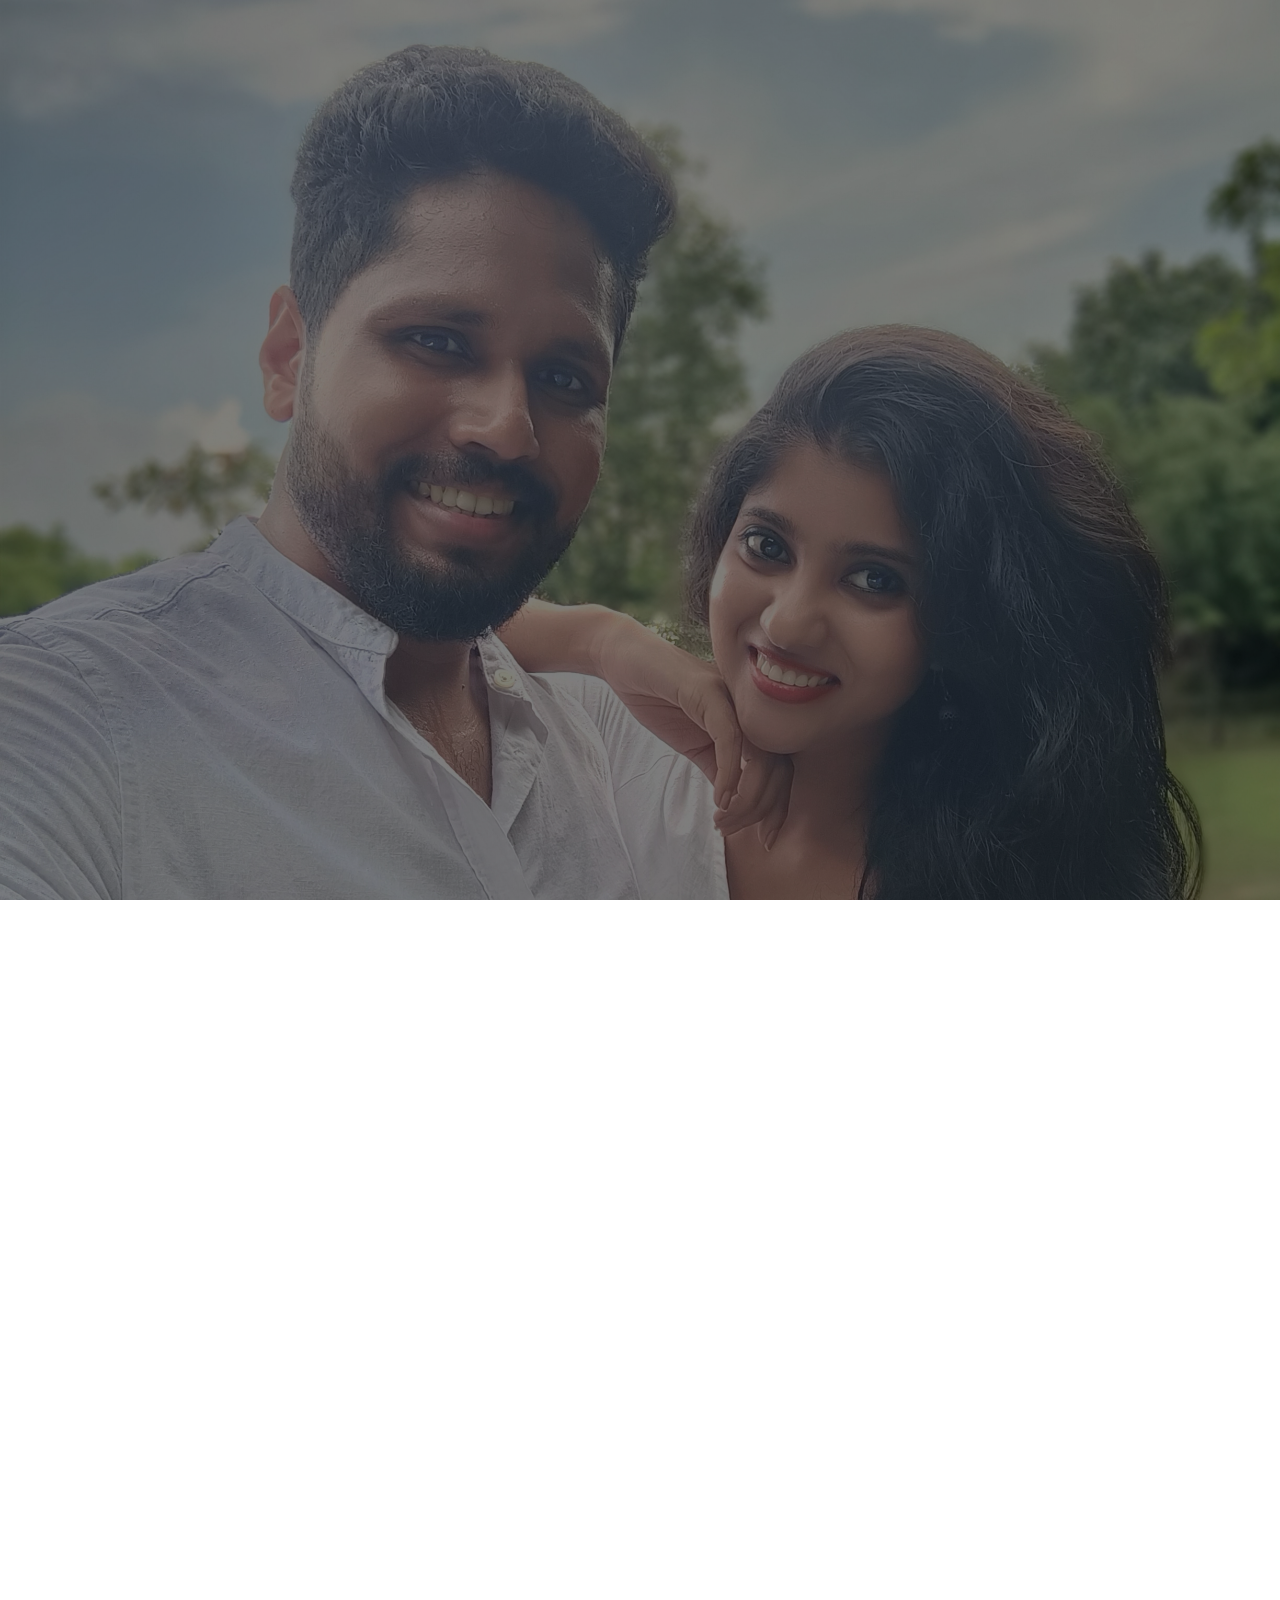
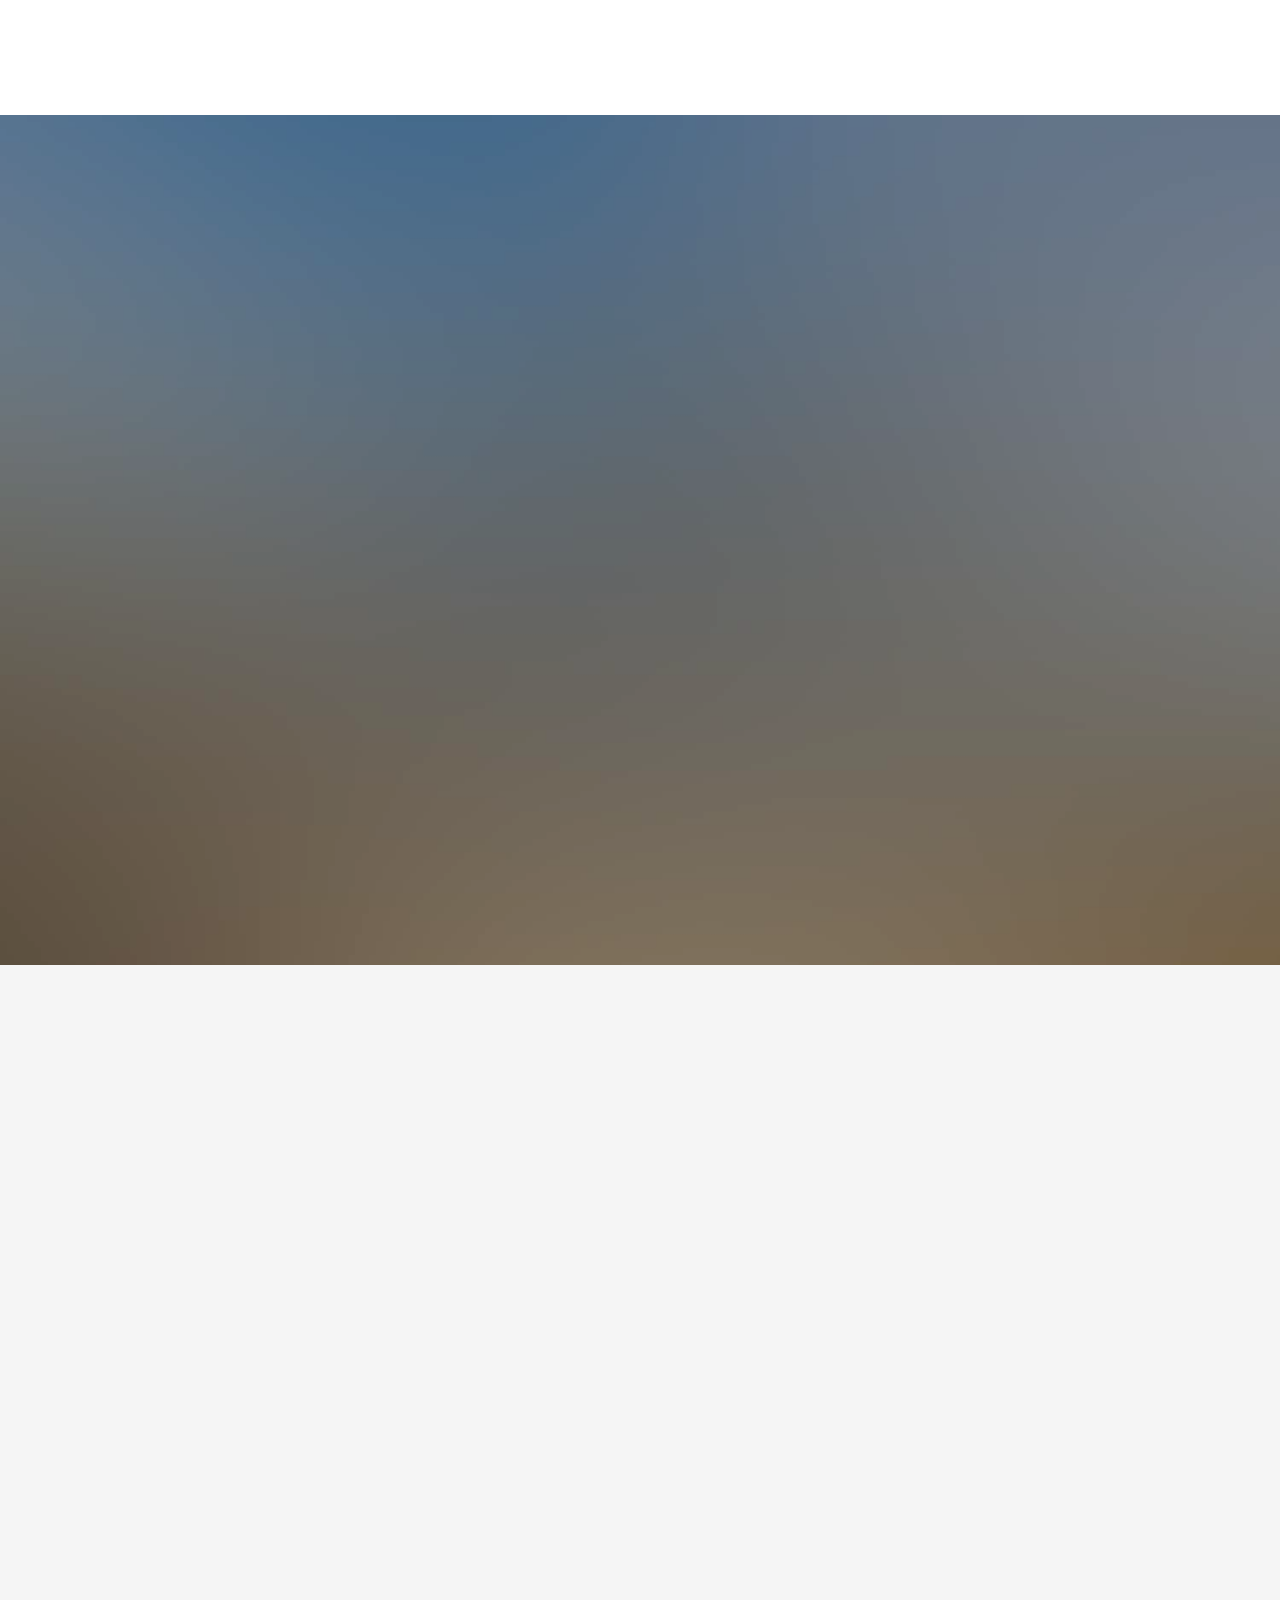
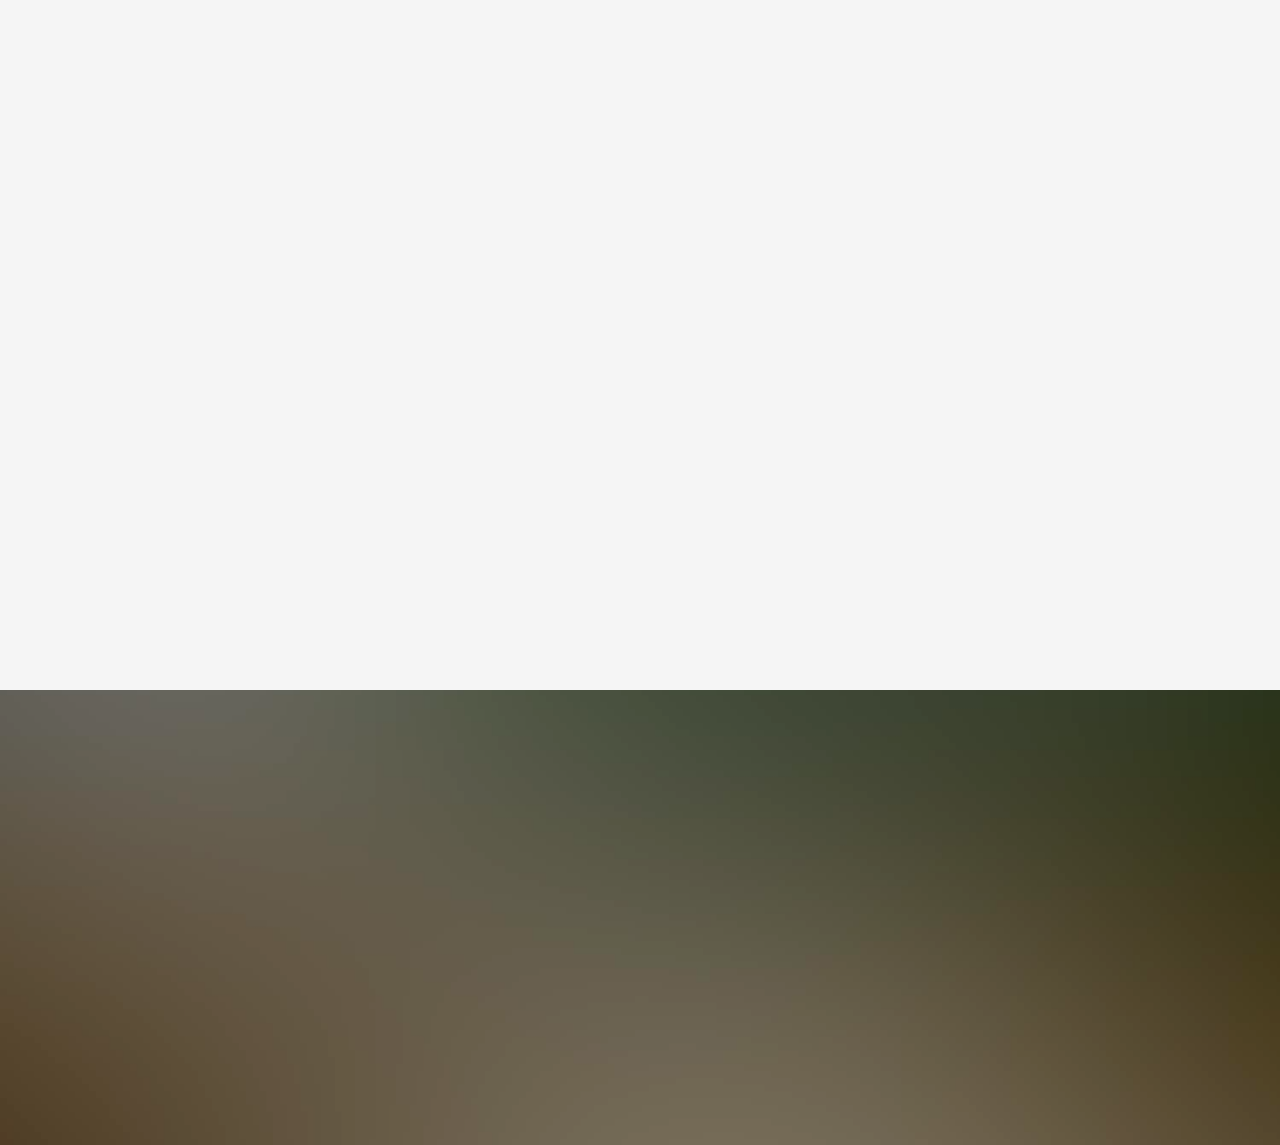
==== commit 9be57797: "Add files via upload" ====
--- a/index.html
+++ b/index.html
@@ -74,7 +74,7 @@
 		<div class="container">
 			<div class="row">
 				<div class="col-xs-2">
-					<div id="fh5co-logo"><a href=""><strong></strong></a></div>
+					<div id="fh5co-logo"><a href="index.html"><strong></strong></a></div>
 				</div>
 				<!-- <div class="col-xs-10 text-right menu-1">
 					<ul>
@@ -123,6 +123,9 @@
 		</div>
 	</div>
 </header>
+
+
+
 	<div id="fh5co-couple">
 		<div class="container">
 			<div class="row">
@@ -139,7 +142,7 @@
 					</div>
 					<div class="desc-groom">
 						<h3>Rintu Raju</h3>
-						<p>Far far away, behind the word mountains, far from the countries Vokalia and Consonantia, there live the blind texts. Separated they live in Bookmarksgrove</p>
+						<p>Charming and confident, Rintu is the kind of man you can always rely on. His passions are as vast as the universe, and his enthusiasm is contagious. With infectious laughter and an easygoing nature, he casts a magical spell on everyone he meets.</p>
 					</div>
 				</div>
 				<p class="heart text-center"><i class="icon-heart2"></i></p>
@@ -149,7 +152,7 @@
 					</div>
 					<div class="desc-bride">
 						<h3>Aashy Mathan</h3>
-						<p>Far far away, behind the word mountains, far from the countries Vokalia and Consonantia, there live the blind texts. Separated they live in Bookmarksgrove</p>
+						<p>Heartfelt, kind, and with a laugh that casts a radiant spell, Aashy is the embodiment of grace and beauty. A passionate dancer, her movements are like poetry set to music. With an infectious enthusiasm and loving spirit, she brings joy to everyone she meets, leaving a sprinkle of magic wherever she goes.</p>
 					</div>
 				</div>
 			</div>
@@ -165,34 +168,86 @@
 					<h2>Wedding Events</h2>
 				</div>
 			</div>
+
+<!-- rintu -->
+
+
+<!-- rintu -->
 			<div class="row">
 				<div class="display-t">
 					<div class="display-tc">
 						<div class="col-md-10 col-md-offset-1">
 							<div class="col-md-6 col-sm-6 text-center">
 								<div class="event-wrap animate-box">
-									<h3>Main Ceremony</h3>
+									<h3>Engagement Ceremony</h3>
 									<div class="event-col">
 										<i class="icon-clock"></i>
 										<span>3:00 PM</span>
-										<span>5:00 PM</span>
+										<span>11:00 PM</span>
 									</div>
 									<div class="event-col">
 										<i class="icon-calendar"></i>
-										<span>Thursday 14</span>
+										<span>Tuesday 12</span>
 										<span>November, 2024</span>
 									</div>
-									<p> Join us in celebrating our love at this beautiful location!</p>
-									<!-- <p>Far far away, behind the word mountains, far from the countries Vokalia and Consonantia, there live the blind texts. Separated they live in Bookmarksgrove right at the coast of the Semantics, a large language ocean.</p> -->
-									<div class="location-link">
-										<a href="https://maps.app.goo.gl/p5WFqM9eBQUdJvnd9" target="_blank">
+									<p> Join us at the Infant Jesus Forane Church in Palam at 3:00 PM for our wedding ceremony. We look forward to sharing this sacred moment with you as we exchange vows and commit to a lifetime of love and happiness.</p>
 									
-										  📍 Sacred Heart Cathedral <br><br>
+									<div class="location-link" style="font-weight: bold;">
+										<a href="https://maps.app.goo.gl/kcG622NXaq1Y3tSz7" target="_blank">
+									
+										  📍 INFANT JESUS FORANE CHURCH, PALAM
+										  <span style="font-size:x-small;">(click for location)</span>
 
 										</a>
 									  </div>
-								</div>
-							</div>
+									  <br>
+									
+									<p> Following the ceremony, we invite you to continue the celebration at Surya Grand Banquet. Enjoy an evening of joy, laughter, and delightful company as we toast to our future together.</p>
+									
+									<!-- <p>Far far away, behind the word mountains, far from the countries Vokalia and Consonantia, there live the blind texts. Separated they live in Bookmarksgrove right at the coast of the Semantics, a large language ocean.</p> -->
+									<div class="location-link" style="font-weight: bold;" >
+										<a href="https://maps.app.goo.gl/eQvBCqk6TDJoymYj7" target="_blank">
+									
+										  📍 Surya Grand Banquet
+										  <span style="font-size:x-small;">(click for location)</span>
+
+										</a>
+									  </div>
+								</div>
+							</div>
+
+
+<!-- rintu -->
+<div class="col-md-6 col-sm-6 text-center">
+	<div class="event-wrap animate-box">
+		<h3>Main Ceremony</h3>
+		<div class="event-col">
+			<i class="icon-clock"></i>
+			<span>3:00 PM</span>
+			<span>5:00 PM</span>
+		</div>
+		<div class="event-col">
+			<i class="icon-calendar"></i>
+			<span>Thursday 14</span>
+			<span>November, 2024</span>
+		</div>
+		<p> Join us as we exchange our vows and begin our lifelong journey together. Your presence will add to the joy and significance of our special day. </p>
+		<!-- <p>Far far away, behind the word mountains, far from the countries Vokalia and Consonantia, there live the blind texts. Separated they live in Bookmarksgrove right at the coast of the Semantics, a large language ocean.</p> -->
+		<div class="location-link" style="font-weight: bold;">
+			<a href="https://maps.app.goo.gl/p5WFqM9eBQUdJvnd9" target="_blank">
+		
+			  📍 Sacred Heart Cathedral
+			  <span style="font-size:x-small;">(click for location)</span>
+
+			</a>
+		  </div>
+	</div>
+</div>
+
+<!-- rintu -->
+
+
+
 							<div class="col-md-6 col-sm-6 text-center">
 								<div class="event-wrap animate-box">
 									<h3>Wedding Party</h3>
@@ -288,83 +343,80 @@
 				<div class="col-md-12">
 					<ul id="fh5co-gallery-list">
 						
-						<li class="one-third animate-box" data-animate-effect="fadeIn" style="background-image: url(images/gallery_8.jpg); "> 
-						<a href="images/gallery_1.jpg">
+						<li class="one-third animate-box" data-animate-effect="fadeIn" style="background-image: url(images/QRscanned.jpg); "> 
+						<a href="https://drive.google.com/drive/folders/1ki4Y_r1pHQf81WU1unzOfX4f-x3X0LsH?usp=sharing">
 							<div class="case-studies-summary">
-								<!-- <span>14 Photos</span>
-								<h2>Two Glas of Juice</h2> -->
+								<span style="color: black; line-height: 0%;">Help us relive our special day. Share your photos here</span>
+								<h2 style="color: black;">Click to Open</h2>
 							</div>
 						</a>
 					</li>
 					<li class="one-third animate-box" data-animate-effect="fadeIn" style="background-image: url(images/gallery_2.jpg); ">
-						<a href="#" class="color-2">
+						<!-- <a href="#" class="color-2"> -->
 							<div class="case-studies-summary">
 								<!-- <span>30 Photos</span>
 								<h2>Timer starts now!</h2> -->
 							</div>
-						</a>
+						<!-- </a> -->
 					</li>
 
 
 					<li class="one-third animate-box" data-animate-effect="fadeIn" style="background-image: url(images/gallery_3.jpeg); ">
-						<a href="#" class="color-3">
+						<!-- <a href="#" class="color-3"> -->
 							<div class="case-studies-summary">
 								<!-- <span>90 Photos</span>
 								<h2>Beautiful sunset</h2> -->
 							</div>
-						</a>
+						<!-- </a> -->
 					</li>
 					<li class="one-third animate-box" data-animate-effect="fadeIn" style="background-image: url(images/gallery_4.jpg); ">
-						<a href="#" class="color-4">
+						<!-- <a href="#" class="color-4"> -->
 							<div class="case-studies-summary">
 								<!-- <span>12 Photos</span>
 								<h2>Company's Conference Room</h2> -->
 							</div>
-						</a>
+						<!-- </a> -->
 					</li>
 
 						<li class="one-third animate-box" data-animate-effect="fadeIn" style="background-image: url(images/gallery_5.jpg); ">
-							<a href="#" class="color-3">
+							<!-- <a href="#" class="color-3"> -->
 								<div class="case-studies-summary">
 									<!-- <span>50 Photos</span>
 									<h2>Useful baskets</h2> -->
 								</div>
-							</a>
+							<!-- </a> -->
 						</li>
 						<li class="one-third animate-box" data-animate-effect="fadeIn" style="background-image: url(images/gallery_6.jpg); ">
-							<a href="#" class="color-4">
+							
 								<div class="case-studies-summary">
 									<!-- <span>45 Photos</span>
 									<h2>Skater man in the road</h2> -->
 								</div>
-							</a>
+							
 						</li>
 
-						<li class="one-third animate-box" data-animate-effect="fadeIn" style="background-image: url(images/gallery_7.jpg); ">
+						<!-- <li class="one-third animate-box" data-animate-effect="fadeIn" style="background-image: url(images/gallery_7.jpg); ">
 							<a href="#" class="color-4">
 								<div class="case-studies-summary">
-									<!-- <span>35 Photos</span>
-									<h2>Two Glas of Juice</h2> -->
+									
 								</div>
 							</a>
-						</li>
-
-						<li class="one-third animate-box" data-animate-effect="fadeIn" style="background-image: url(images/gallery_1.jpg); "> 
+						</li> -->
+
+						<!-- <li class="one-third animate-box" data-animate-effect="fadeIn" style="background-image: url(images/gallery_1.jpg); "> 
 							<a href="#" class="color-5">
 								<div class="case-studies-summary">
-									<!-- <span>90 Photos</span>
-									<h2>Timer starts now!</h2> -->
+	
 								</div>
 							</a>
 						</li>
 						<li class="one-third animate-box" data-animate-effect="fadeIn" style="background-image: url(images/gallery_9.jpg); ">
 							<a href="#" class="color-6">
 								<div class="case-studies-summary">
-									<!-- <span>56 Photos</span>
-									<h2>Beautiful sunset</h2> -->
+						
 								</div>
 							</a>
-						</li>
+						</li> -->
 					</ul>		
 				</div>
 			</div>
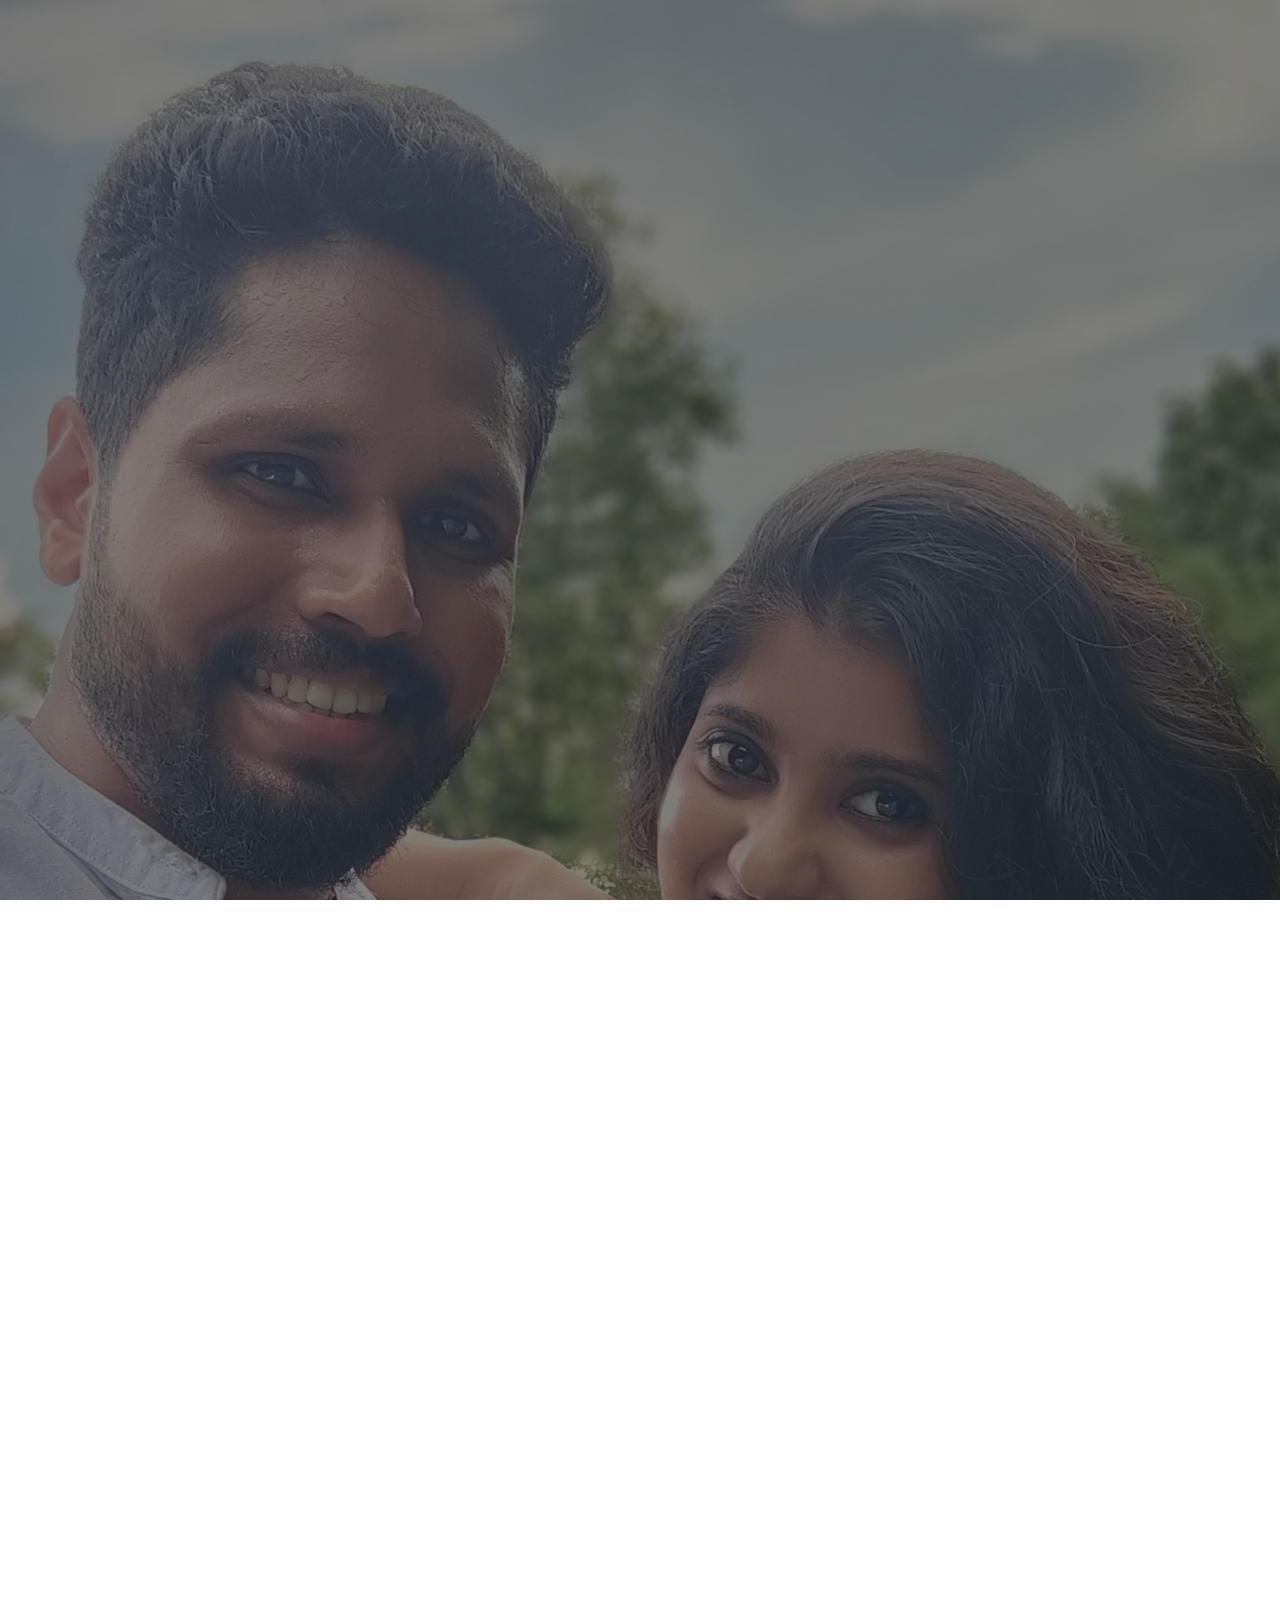
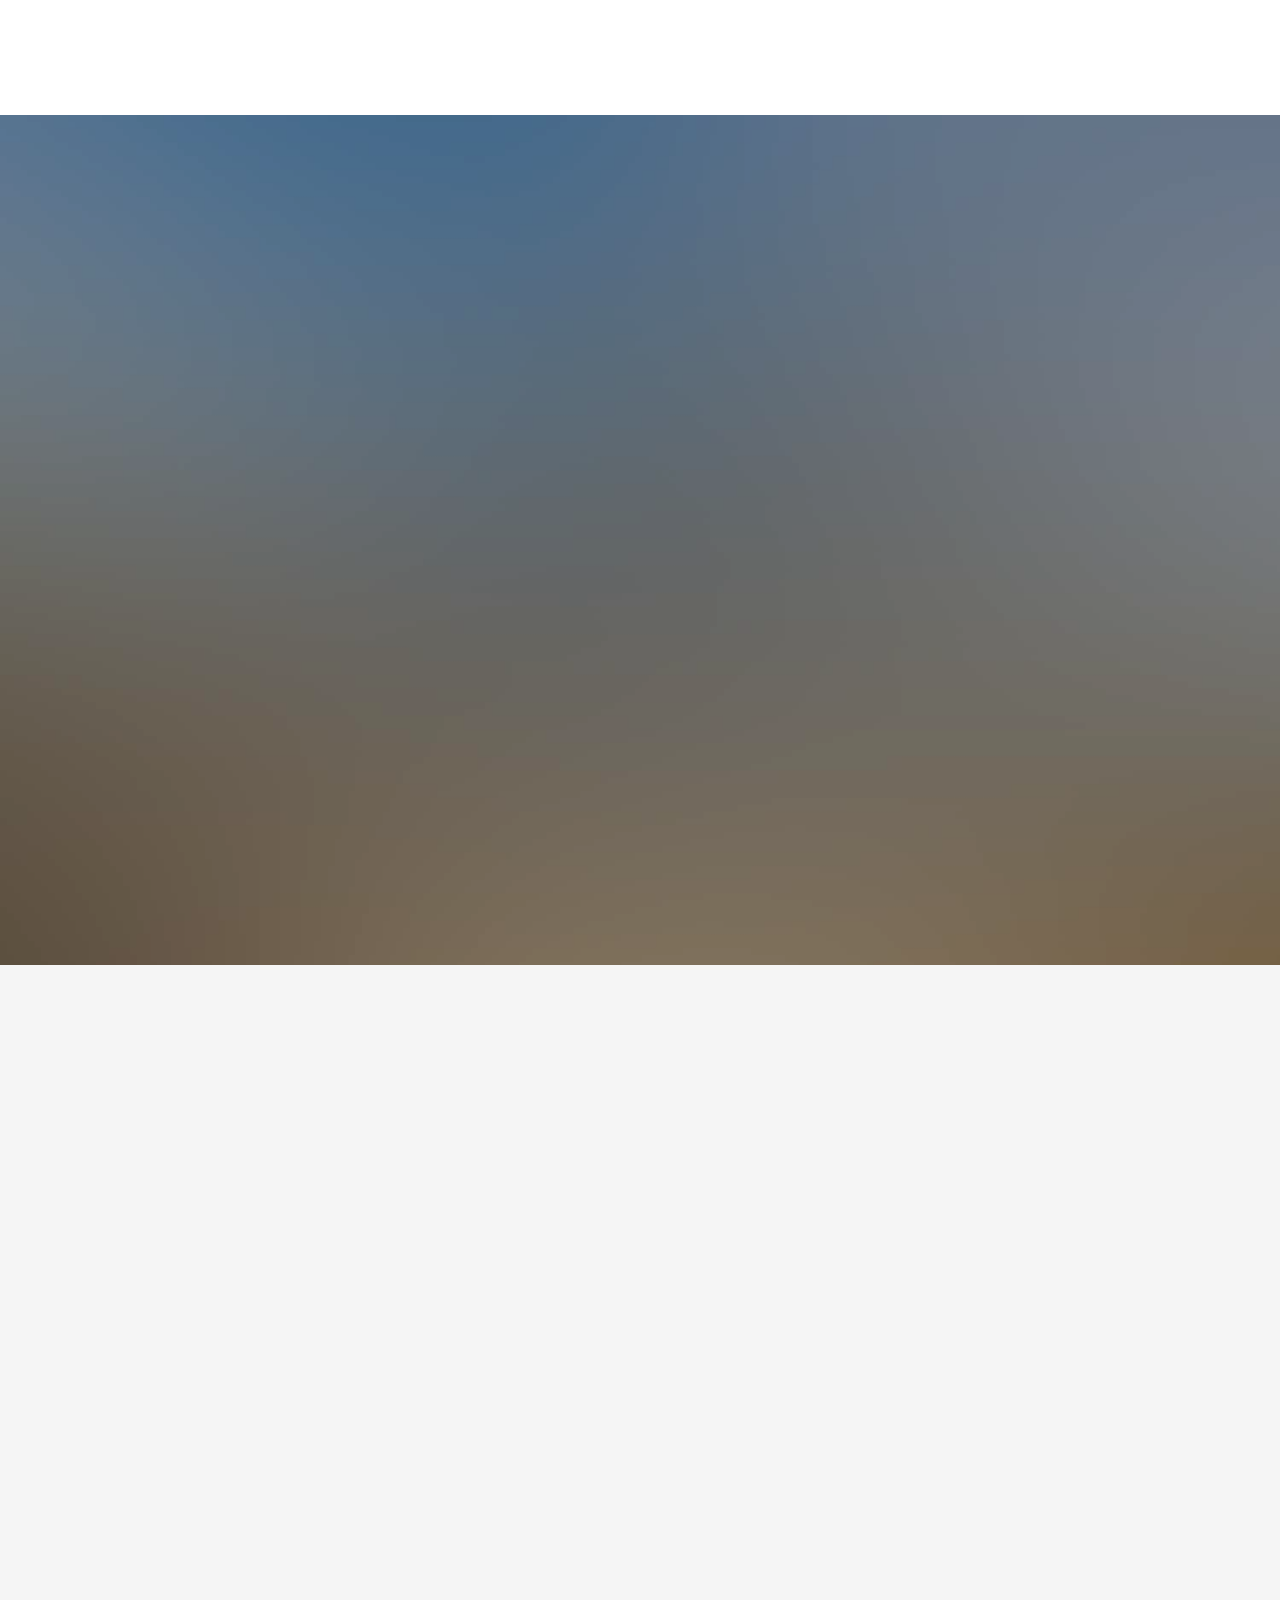
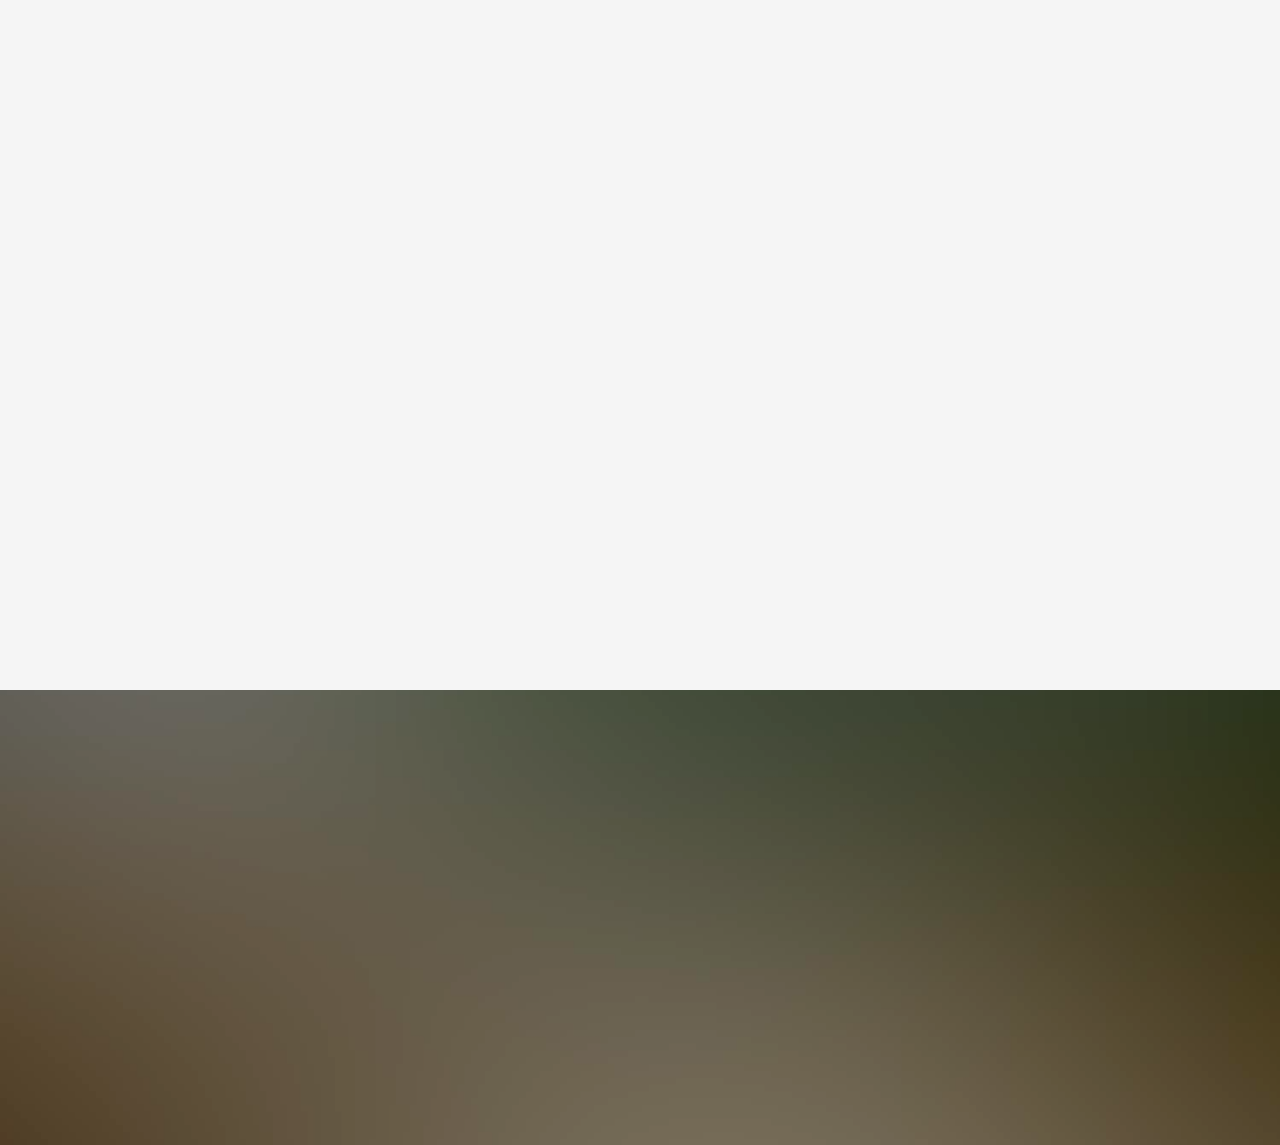
==== commit 52b5b095: "Add files via upload" ====
--- a/index.html
+++ b/index.html
@@ -343,7 +343,7 @@
 				<div class="col-md-12">
 					<ul id="fh5co-gallery-list">
 						
-						<li class="one-third animate-box" data-animate-effect="fadeIn" style="background-image: url(images/QRscanned.jpg); "> 
+						<li class="one-third animate-box" data-animate-effect="fadeIn" style="background-image: url(images/qrscanned.jpg); "> 
 						<a href="https://drive.google.com/drive/folders/1ki4Y_r1pHQf81WU1unzOfX4f-x3X0LsH?usp=sharing">
 							<div class="case-studies-summary">
 								<span style="color: black; line-height: 0%;">Help us relive our special day. Share your photos here</span>
--- a/css/style.css
+++ b/css/style.css
@@ -204,7 +204,7 @@
   display: -moz-inline-stack;
   display: inline-block;
   zoom: 1;
-  *display: inline;
+  display: inline;
   -webkit-transition: 0.3s;
   -o-transition: 0.3s;
   transition: 0.3s;
@@ -761,13 +761,13 @@
   display: -moz-inline-stack;
   display: inline-block;
   zoom: 1;
-  *display: inline;
+  display: inline;
 }
 .fh5co-social-icons li a {
   display: -moz-inline-stack;
   display: inline-block;
   zoom: 1;
-  *display: inline;
+  display: inline;
   color: #F14E95;
   padding-left: 10px;
   padding-right: 10px;
@@ -822,6 +822,8 @@
 form label {
   font-weight: normal !important;
 }
+/*rintu */
+
 
 #fh5co-header .display-tc,
 #fh5co-counter .display-tc,
@@ -847,7 +849,10 @@
   font-family: "Sacramento", Arial, serif;
 }
 @media screen and (max-width: 768px) {
-  #fh5co-header .display-tc h1,
+  /* #fh5co-header .display-tc h1, */
+  #fh5co-header {
+    background-image: url(images/image_laptop.jpg);
+  }
   #fh5co-counter .display-tc h1,
   .fh5co-cover .display-tc h1 {
     font-size: 40px;
@@ -893,6 +898,9 @@
   box-shadow: 0px 14px 30px -15px rgba(0, 0, 0, 0.75) !important;
 }
 
+
+
+/* rintu */
 #fh5co-counter {
   text-align: center;
 }
@@ -933,38 +941,29 @@
 }
 
 .simply-countdown {
-  /* The countdown */
-  margin-bottom: 2em;
+  /* The countdown container */
+  position: relative;
+  margin-bottom: 8em;
+  height: 100%;
+  display: flex;
+  align-items: flex-end;
+  justify-content: space-between; /* Distribute bubbles evenly */
 }
 
 .simply-countdown > .simply-section {
-  /* coutndown blocks */
+  /* Countdown blocks */
   display: inline-block;
   width: 100px;
   height: 100px;
   background: rgba(241, 78, 149, 0.8);
   margin: 0 4px;
-  -webkit-border-radius: 50%;
-  -moz-border-radius: 50%;
-  -ms-border-radius: 50%;
   border-radius: 50%;
   position: relative;
   animation: pulse 1s ease infinite;
 }
 
-@keyframes pulse {
-  0% {
-    transform: scale(1);
-  }
-  50% {
-    transform: scale(1.05);
-  }
-  100% {
-    transform: scale(1);
-  }
-}
 .simply-countdown > .simply-section > div {
-  /* countdown block inner div */
+  /* Countdown block inner div */
   display: table-cell;
   vertical-align: middle;
   height: 100px;
@@ -975,20 +974,21 @@
 .simply-countdown > .simply-section .simply-word {
   display: block;
   color: white;
-  /* amounts and words */
+  /* Amounts and words */
 }
 
 .simply-countdown > .simply-section .simply-amount {
   font-size: 30px;
-  /* amounts */
+  /* Amounts */
 }
 
 .simply-countdown > .simply-section .simply-word {
   color: rgba(255, 255, 255, 0.7);
   text-transform: uppercase;
   font-size: 12px;
-  /* words */
-}
+  /* Words */
+}
+
 
 #fh5co-testimonial,
 #fh5co-services,
@@ -1224,7 +1224,7 @@
   display: -moz-inline-stack;
   display: inline-block;
   zoom: 1;
-  *display: inline;
+  display: inline;
   width: 100px;
   height: 100px;
 }
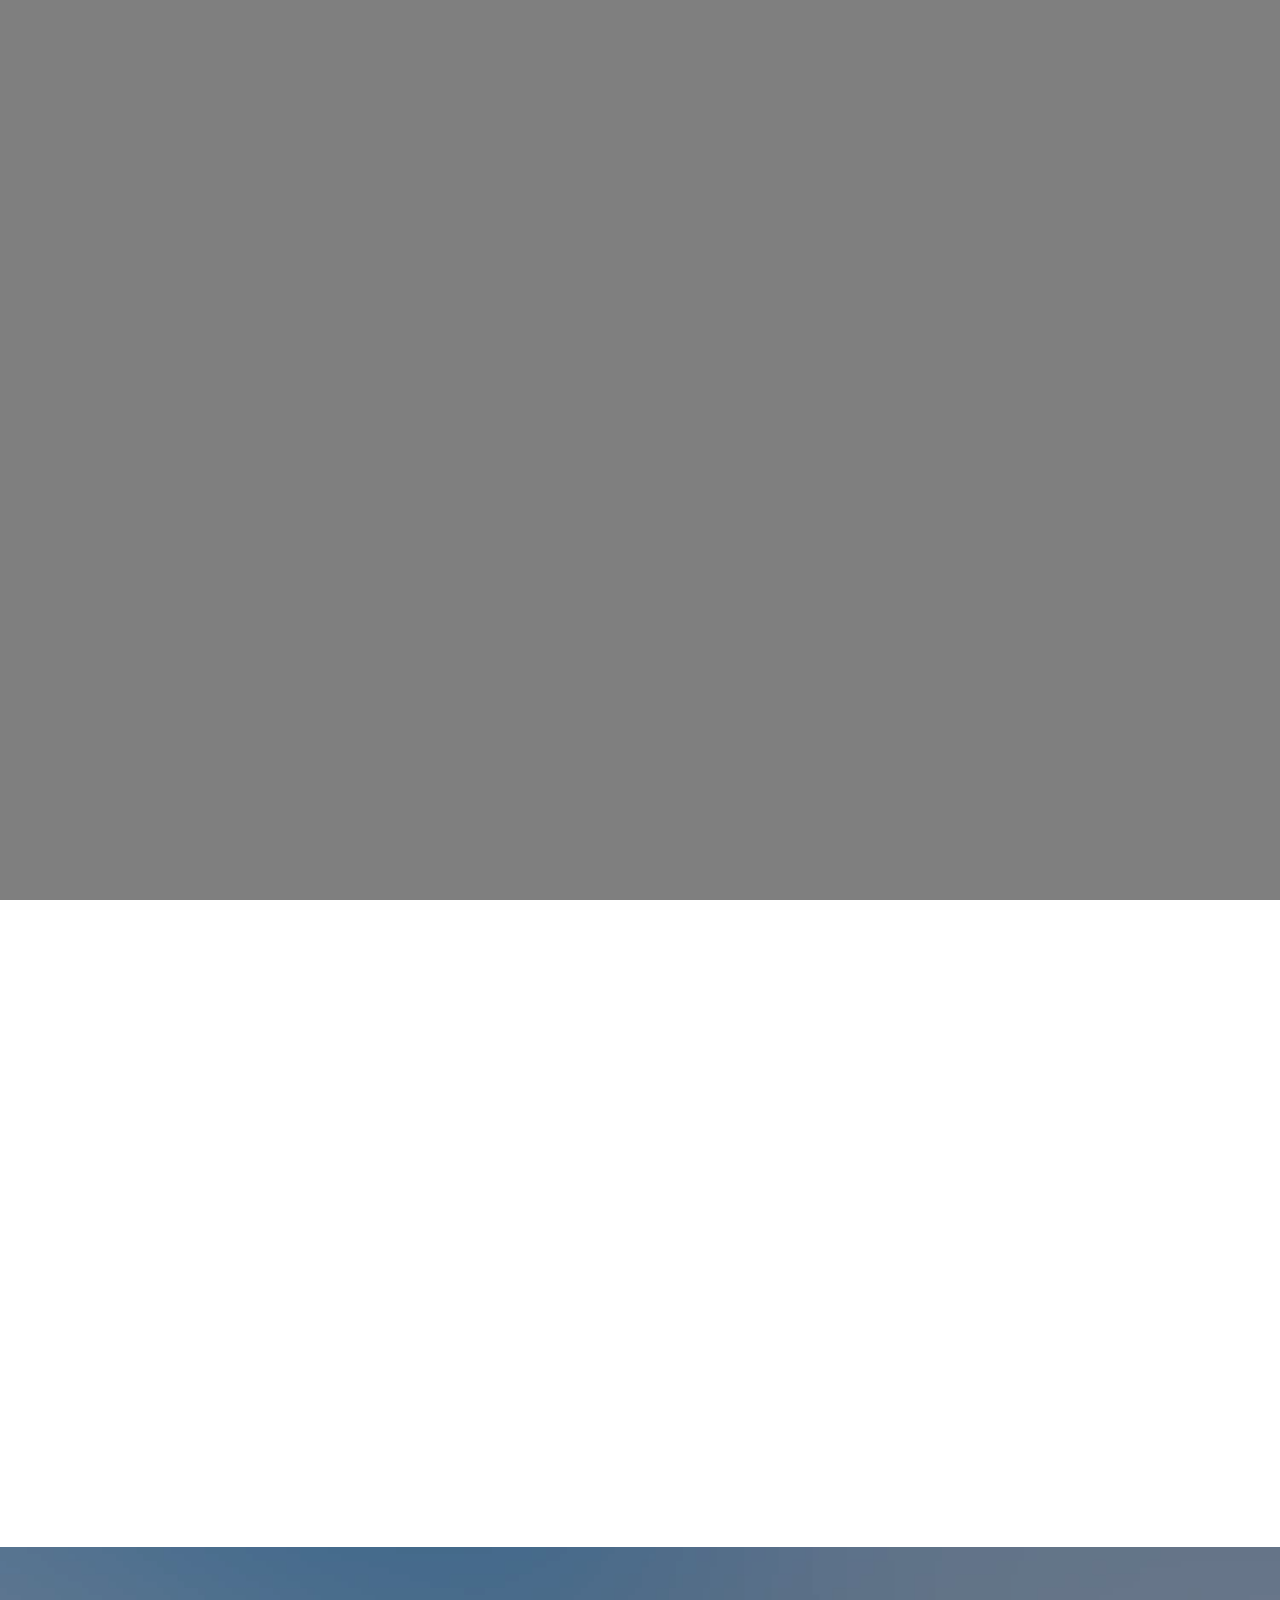
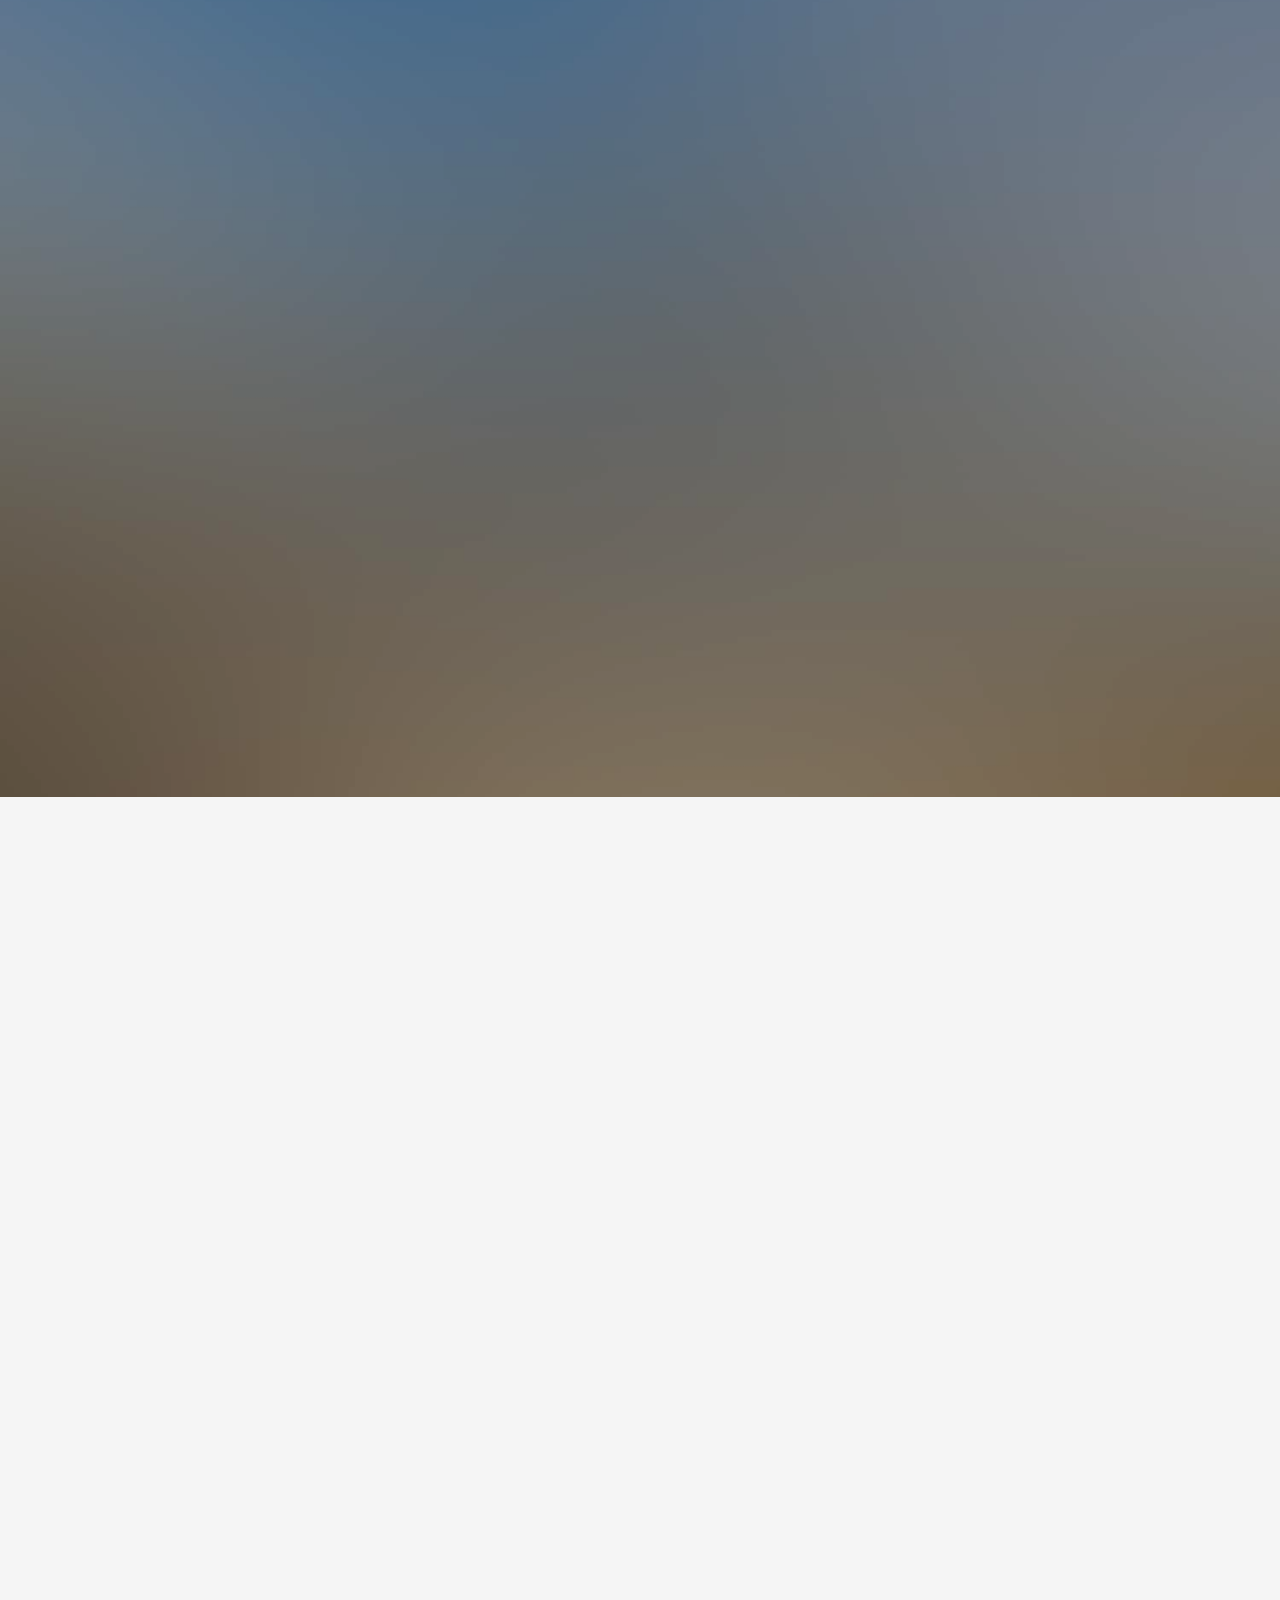
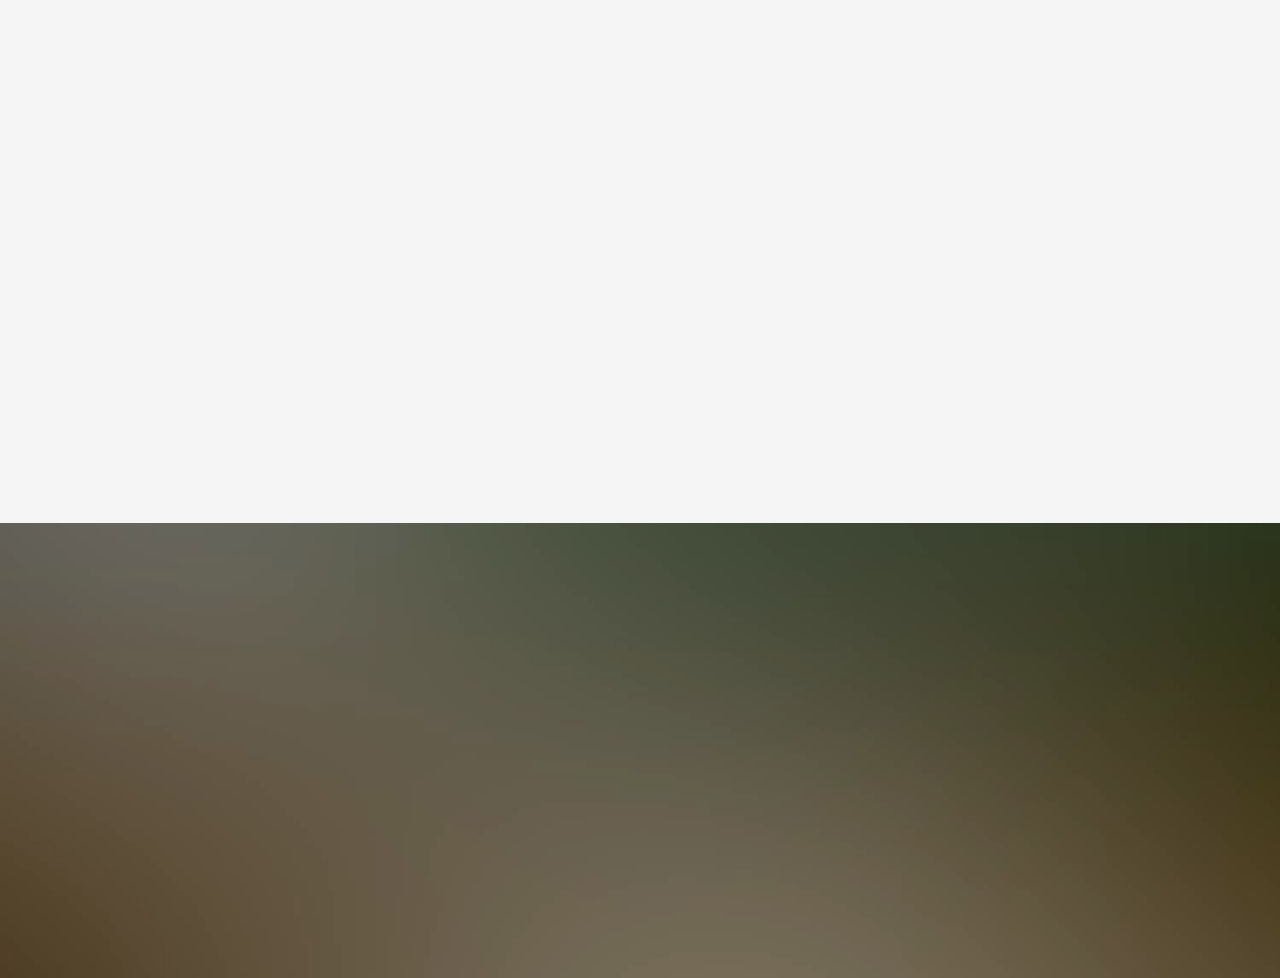
==== commit 610e62c0: "Update index.html" ====
--- a/index.html
+++ b/index.html
@@ -8,7 +8,7 @@
 	<meta http-equiv="X-UA-Compatible" content="IE=edge">
 	<title> Aashy Weds Rintu</title>
 	<meta name="viewport" content="width=device-width, initial-scale=1">
-	<meta name="description" content="Free HTML5 Template by FREEHTML5.CO" />
+	<meta name="description" content="Wedding Invitation Aashy & Rintu" />
 	<meta name="keywords" content="free html5, free template, free bootstrap, html5, css3, mobile first, responsive" />
 	<meta name="author" content="FREEHTML5.CO" />
 
@@ -106,7 +106,7 @@
 		</div>
 	</nav>
 <!-- /*style="background-image:url(images/img_bg_2.png);" */ -->
-<header id="fh5co-header" class="fh5co-cover" role="banner" style="background-image:url(images/image_mobile1.jpg);" data-stellar-background-ratio="0.5">
+<header id="fh5co-header" class="fh5co-cover" role="banner" style="background-image:url(images/new_image_mobile1.jpeg);" data-stellar-background-ratio="0.5">
 	<div class="overlay"></div>
 	<div class="container">
 		<div class="row">
@@ -142,7 +142,7 @@
 					</div>
 					<div class="desc-groom">
 						<h3>Rintu Raju</h3>
-						<p>Charming and confident, Rintu is the kind of man you can always rely on. His passions are as vast as the universe, and his enthusiasm is contagious. With infectious laughter and an easygoing nature, he casts a magical spell on everyone he meets.</p>
+						<p>The Groom</p>
 					</div>
 				</div>
 				<p class="heart text-center"><i class="icon-heart2"></i></p>
@@ -151,9 +151,9 @@
 						<img src="images/aashy_profile.jpg" alt="groom" class="img-responsive">
 					</div>
 					<div class="desc-bride">
-						<h3>Aashy Mathan</h3>
-						<p>Heartfelt, kind, and with a laugh that casts a radiant spell, Aashy is the embodiment of grace and beauty. A passionate dancer, her movements are like poetry set to music. With an infectious enthusiasm and loving spirit, she brings joy to everyone she meets, leaving a sprinkle of magic wherever she goes.</p>
-					</div>
+						<h3>Aashy Mathan</h3><p>The Bride</p>
+					  </div>
+					  
 				</div>
 			</div>
 		</div>
@@ -351,7 +351,7 @@
 							</div>
 						</a>
 					</li>
-					<li class="one-third animate-box" data-animate-effect="fadeIn" style="background-image: url(images/gallery_2.jpg); ">
+					<li class="one-third animate-box" data-animate-effect="fadeIn" style="background-image: url(images/new_gallery_2.jpg); ">
 						<!-- <a href="#" class="color-2"> -->
 							<div class="case-studies-summary">
 								<!-- <span>30 Photos</span>
@@ -361,7 +361,7 @@
 					</li>
 
 
-					<li class="one-third animate-box" data-animate-effect="fadeIn" style="background-image: url(images/gallery_3.jpeg); ">
+					<li class="one-third animate-box" data-animate-effect="fadeIn" style="background-image: url(images/new_gallery_3.jpg); ">
 						<!-- <a href="#" class="color-3"> -->
 							<div class="case-studies-summary">
 								<!-- <span>90 Photos</span>
@@ -369,7 +369,7 @@
 							</div>
 						<!-- </a> -->
 					</li>
-					<li class="one-third animate-box" data-animate-effect="fadeIn" style="background-image: url(images/gallery_4.jpg); ">
+					<li class="one-third animate-box" data-animate-effect="fadeIn" style="background-image: url(images/new_gallery_4.jpg); ">
 						<!-- <a href="#" class="color-4"> -->
 							<div class="case-studies-summary">
 								<!-- <span>12 Photos</span>
@@ -378,7 +378,7 @@
 						<!-- </a> -->
 					</li>
 
-						<li class="one-third animate-box" data-animate-effect="fadeIn" style="background-image: url(images/gallery_5.jpg); ">
+						<li class="one-third animate-box" data-animate-effect="fadeIn" style="background-image: url(images/new_gallery_5.jpg); ">
 							<!-- <a href="#" class="color-3"> -->
 								<div class="case-studies-summary">
 									<!-- <span>50 Photos</span>
@@ -386,7 +386,7 @@
 								</div>
 							<!-- </a> -->
 						</li>
-						<li class="one-third animate-box" data-animate-effect="fadeIn" style="background-image: url(images/gallery_6.jpg); ">
+						<li class="one-third animate-box" data-animate-effect="fadeIn" style="background-image: url(images/new_gallery_6.jpg); ">
 							
 								<div class="case-studies-summary">
 									<!-- <span>45 Photos</span>
